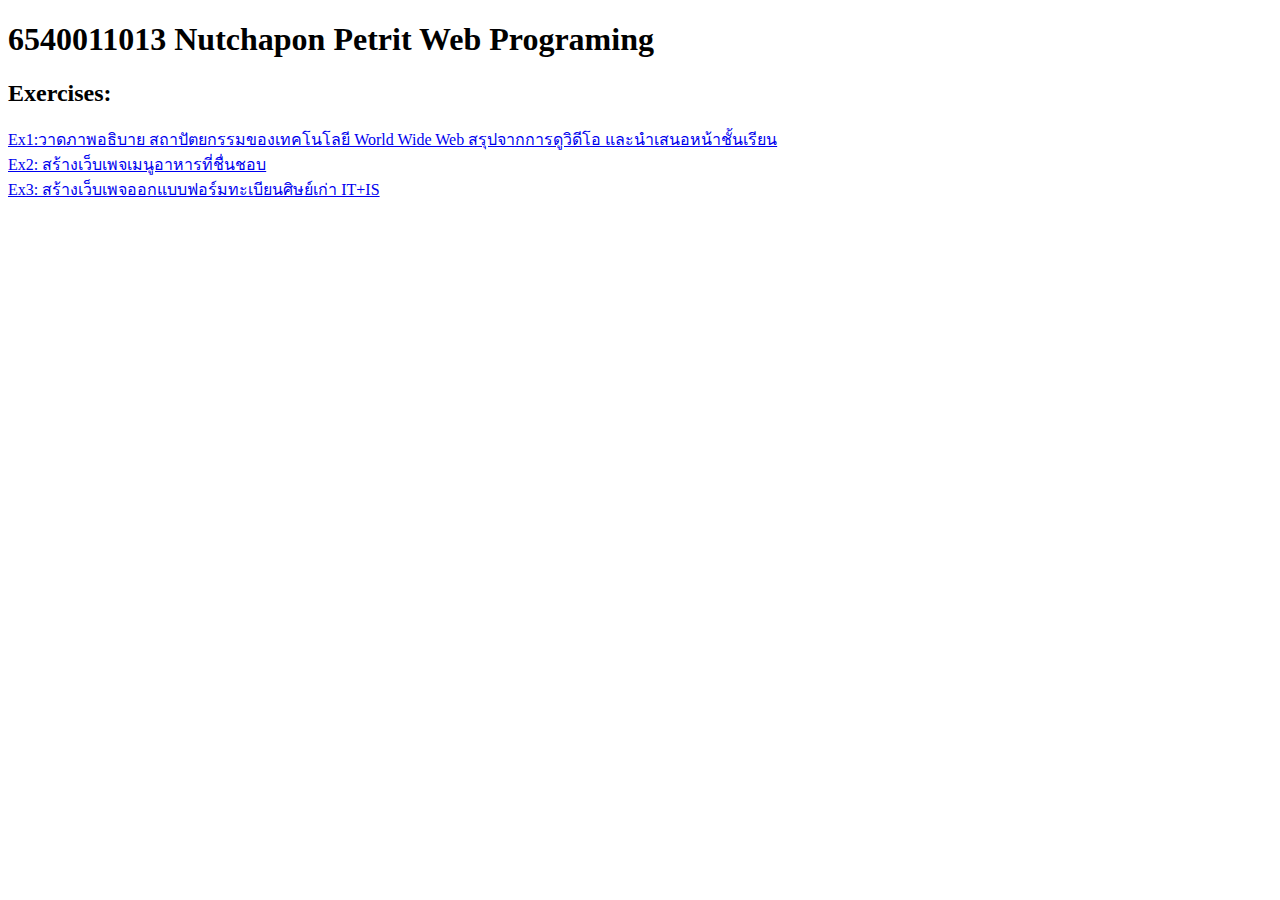
==== index.html @ 9fd688fc "Uplond" ====
<!DOCTYPE html>
<html lang="en">
<head>
    <meta charset="UTF-8">
    <meta name="viewport" content="width=device-width, initial-scale=1.0">
    <title>Document</title>
</head>
<body>
    <h1>6540011013 Nutchapon Petrit Web Programing</h1>
    <h2>Exercises:</h2>
    <li><a href="https://www.canva.com/design/DAF00Nc8zzk/WJK4zJXhDGCSjMY0PUBh7A/edit?utm_content=DAF00Nc8zzk&utm_campaign=designshare&utm_medium=link2&utm_source=sharebutton">Ex1:วาดภาพอธิบาย สถาปัตยกรรมของเทคโนโลยี World Wide Web สรุปจากการดูวิดีโอ และนำเสนอหน้าชั้นเรียน</a></li>
    <li><a href="food.html">Ex2: สร้างเว็บเพจเมนูอาหารที่ชื่นชอบ</a></li>
    <li><a href="ex_011_013.html">Ex3: สร้างเว็บเพจออกแบบฟอร์มทะเบียนศิษย์เก่า IT+IS</a></li>

</body>
</html>
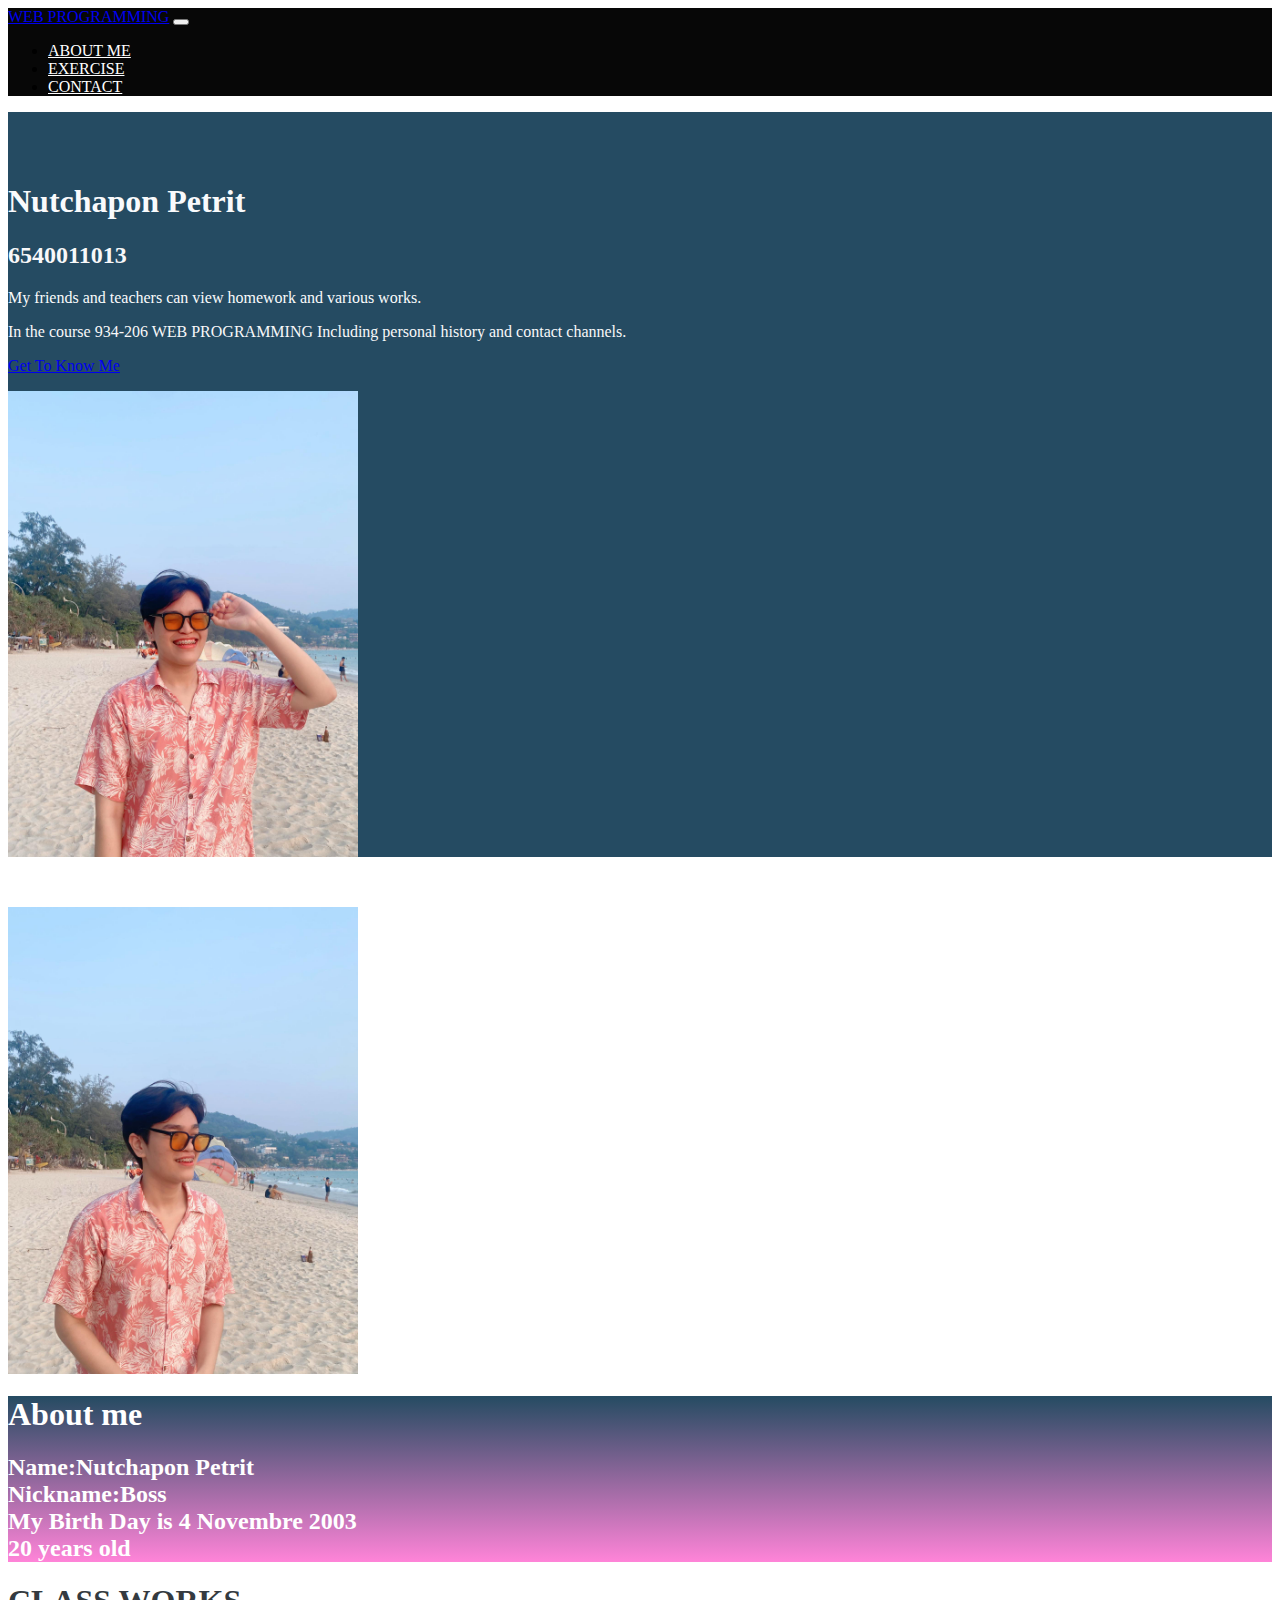
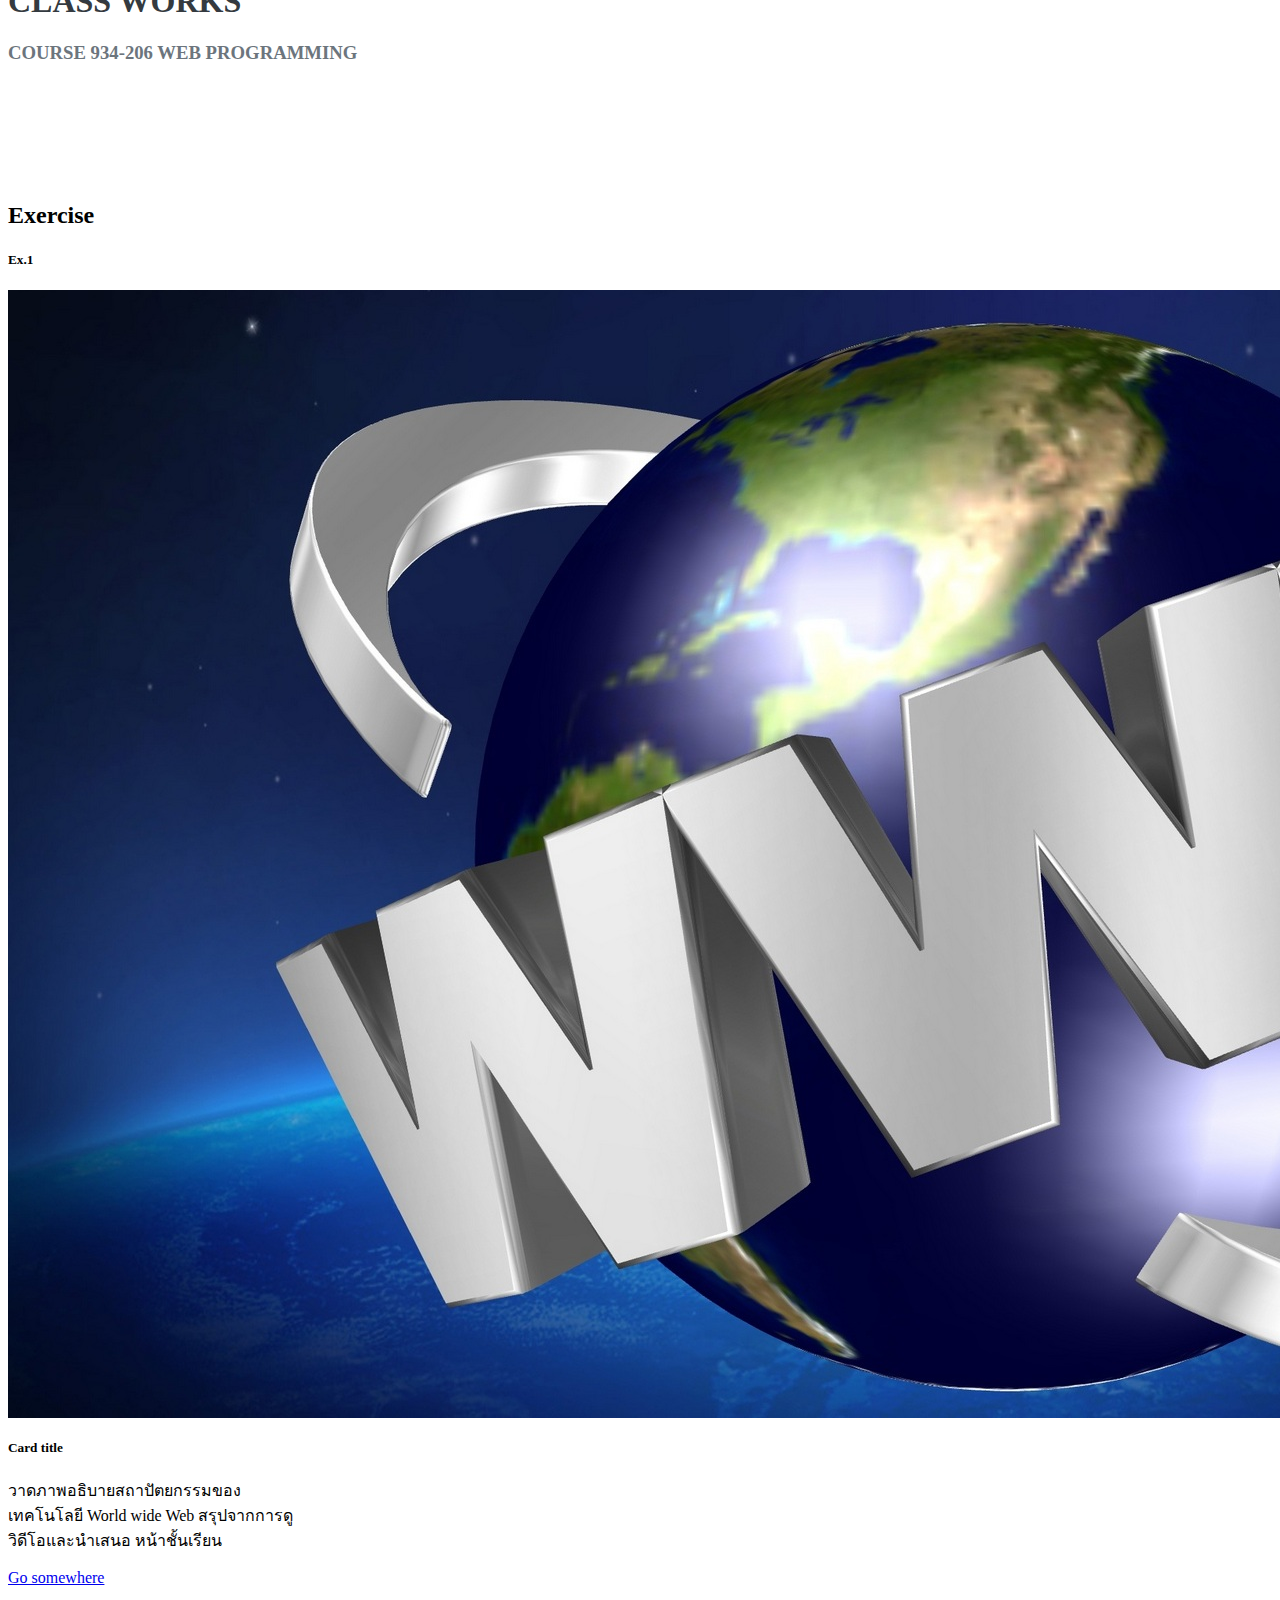
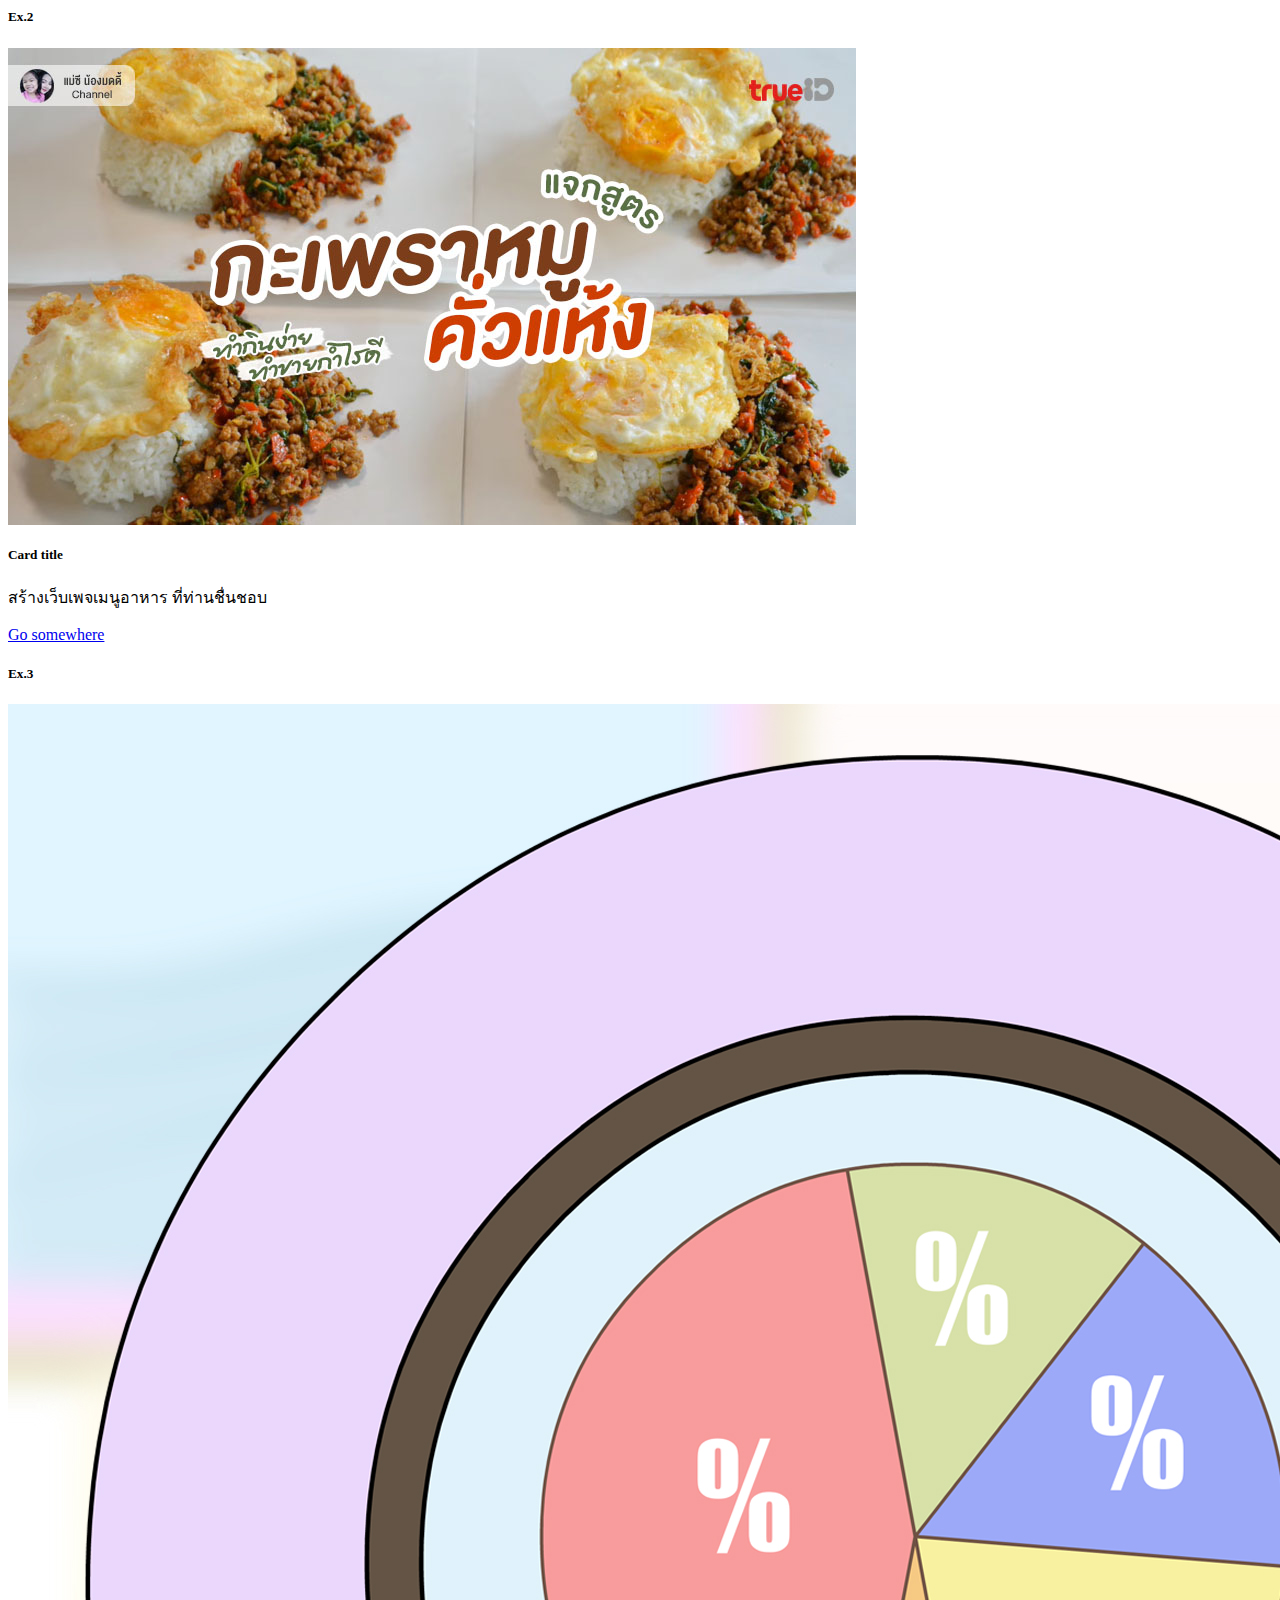
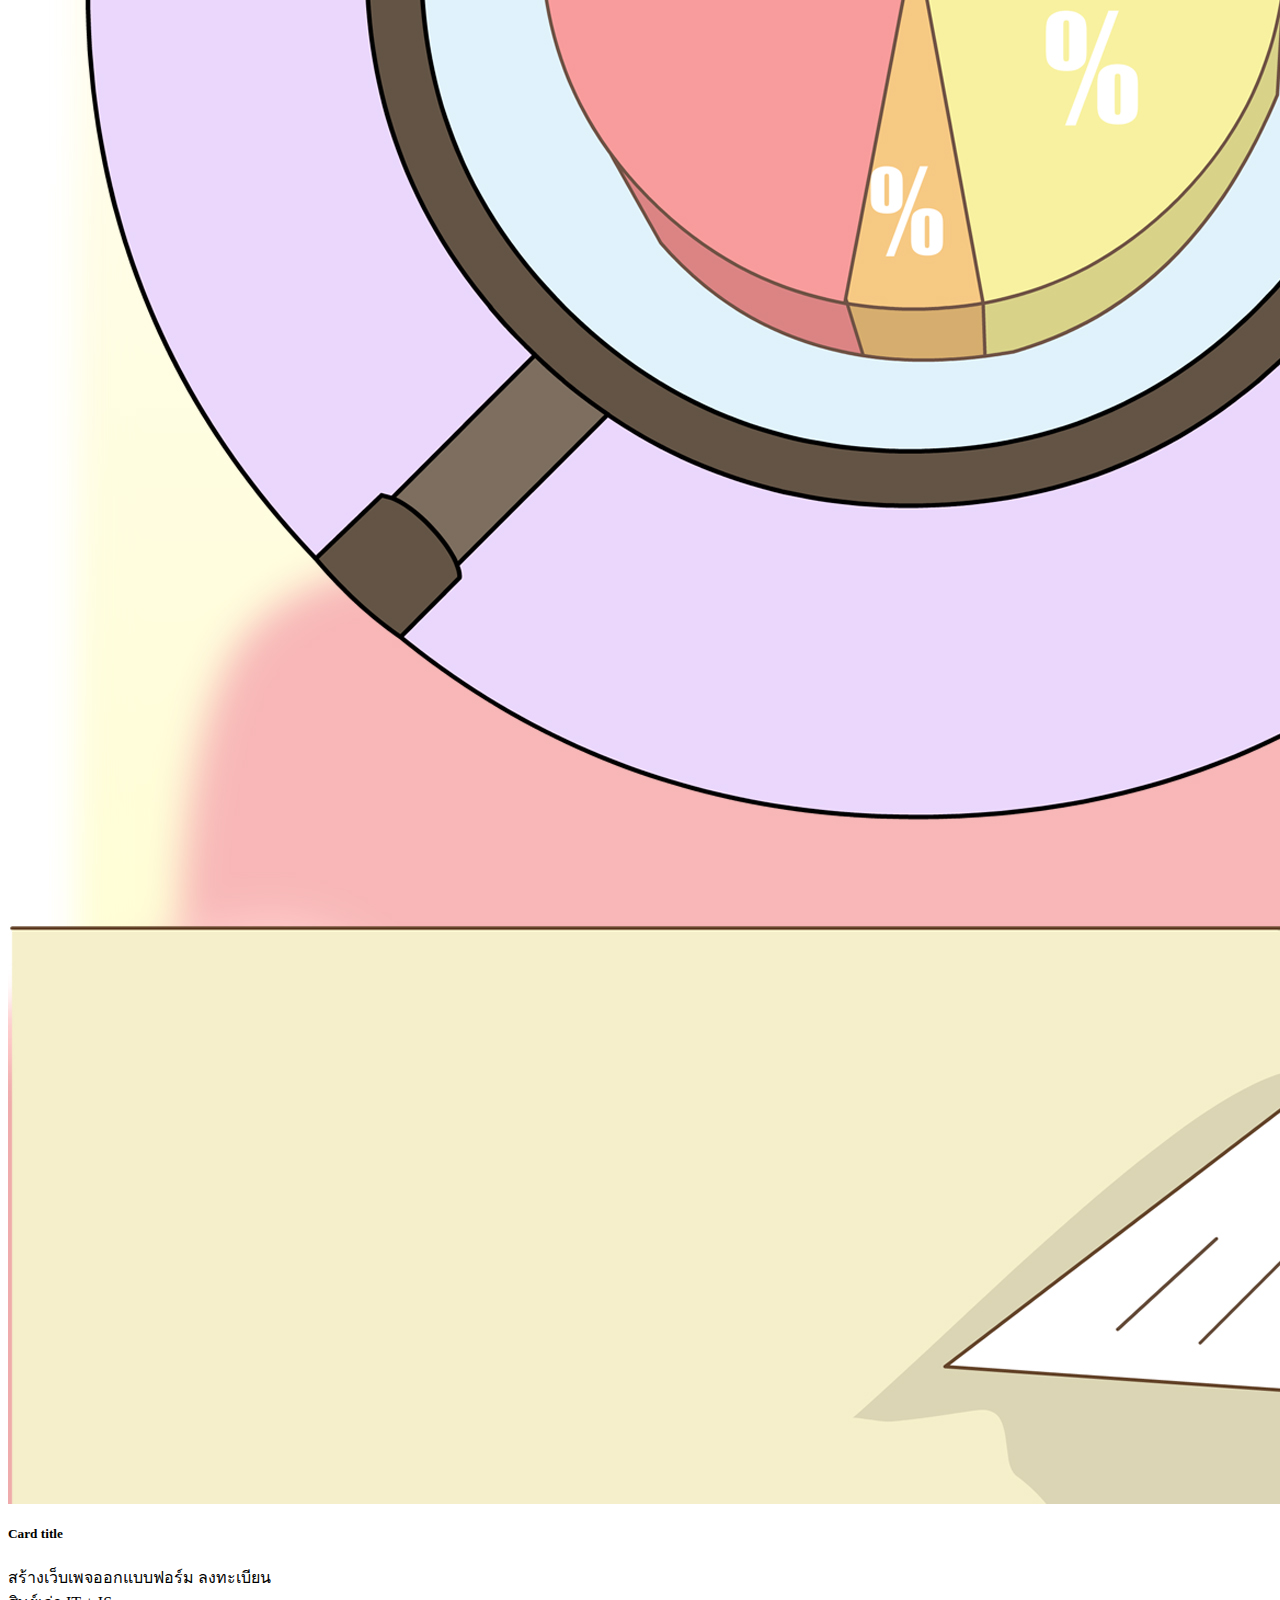
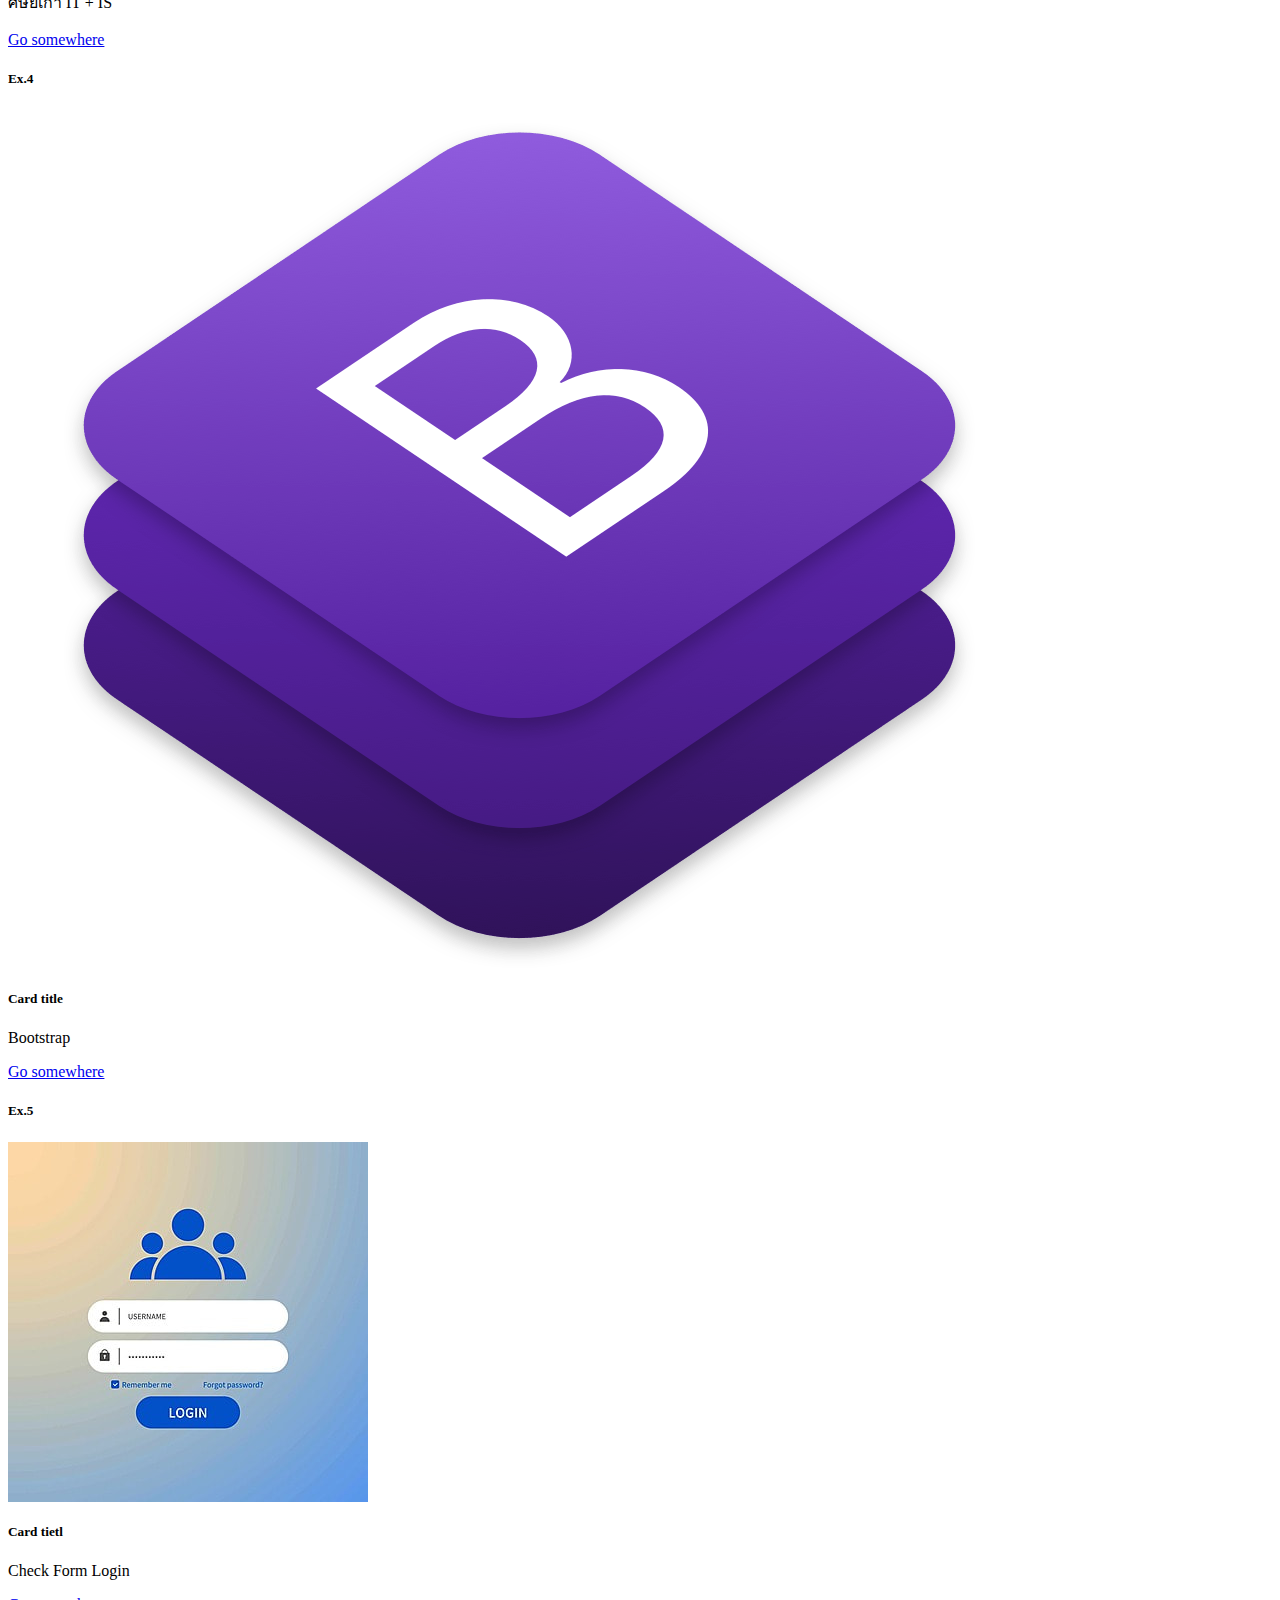
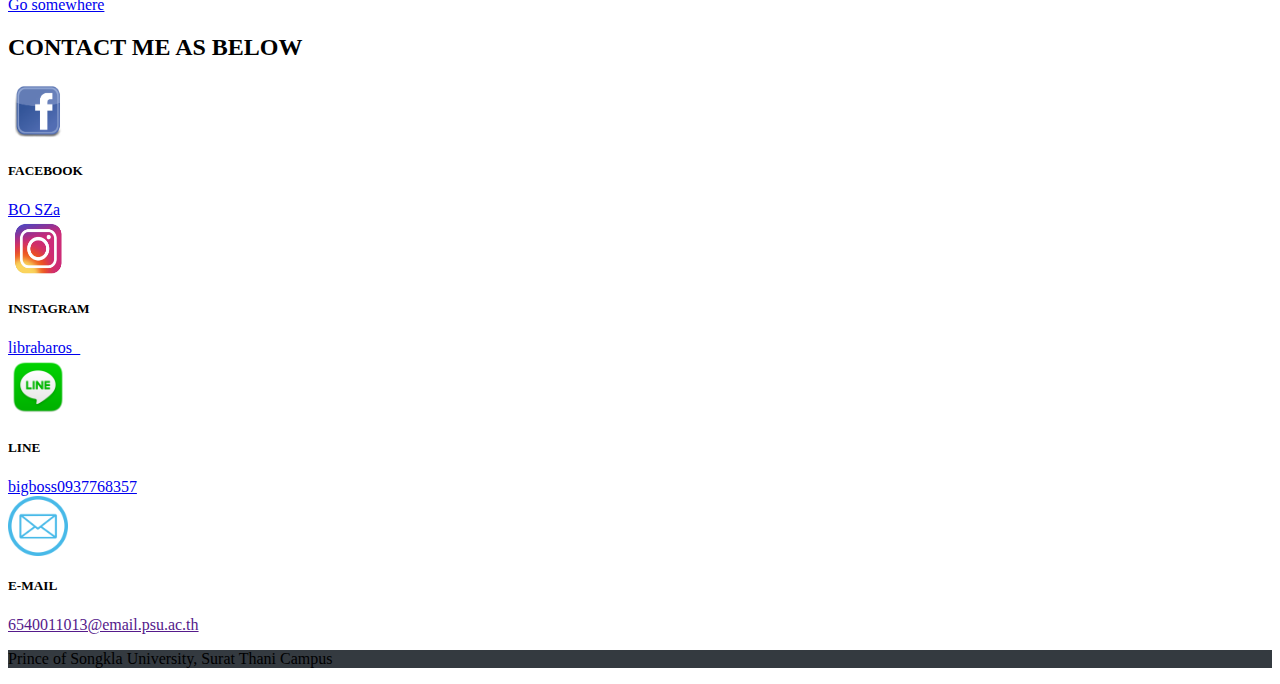
==== commit 39855dff: "up" ====
--- a/index.html
+++ b/index.html
@@ -1,16 +1,216 @@
-<!DOCTYPE html>
 <html lang="en">
 <head>
-    <meta charset="UTF-8">
-    <meta name="viewport" content="width=device-width, initial-scale=1.0">
-    <title>Document</title>
+  <meta charset="UTF-8">
+  <meta name="viewport" content="width=device-width, initial-scale=1.0">
+  <title>013_Nutchapon_WebProgramming</title>
+  <link href="https://cdn.jsdelivr.net/npm/bootstrap@5.3.2/dist/css/bootstrap.min.css" rel="stylesheet"
+    integrity="sha384-T3c6CoIi6uLrA9TneNEoa7RxnatzjcDSCmG1MXxSR1GAsXEV/Dwwykc2MPK8M2HN" crossorigin="anonymous">
+
+  <script src="https://cdn.jsdelivr.net/npm/bootstrap@5.3.2/dist/js/bootstrap.bundle.min.js"
+    integrity="sha384-C6RzsynM9kWDrMNeT87bh95OGNyZPhcTNXj1NW7RuBCsyN/o0jlpcV8Qyq46cDfL"
+    crossorigin="anonymous"></script>
+  <link rel="stylesheet" href="Style.css">
 </head>
+
 <body>
-    <h1>6540011013 Nutchapon Petrit Web Programing</h1>
-    <h2>Exercises:</h2>
-    <li><a href="https://www.canva.com/design/DAF00Nc8zzk/WJK4zJXhDGCSjMY0PUBh7A/edit?utm_content=DAF00Nc8zzk&utm_campaign=designshare&utm_medium=link2&utm_source=sharebutton">Ex1:วาดภาพอธิบาย สถาปัตยกรรมของเทคโนโลยี World Wide Web สรุปจากการดูวิดีโอ และนำเสนอหน้าชั้นเรียน</a></li>
-    <li><a href="food.html">Ex2: สร้างเว็บเพจเมนูอาหารที่ชื่นชอบ</a></li>
-    <li><a href="ex_011_013.html">Ex3: สร้างเว็บเพจออกแบบฟอร์มทะเบียนศิษย์เก่า IT+IS</a></li>
-
+
+  <nav class="navbar navbar-expand-lg position-fixed" style="width: 100%;">
+    <div class="container-fluid ">
+      <a class="nav-link text-white" href="#">WEB PROGRAMMING</a>
+      <button class="navbar-toggler ms-auto" type="button" data-bs-toggle="collapse"
+        data-bs-target="#navbarSupportedContent" aria-controls="navbarSupportedContent" aria-expanded="false"
+        aria-label="Toggle navigation">
+        <span class="navbar-toggler-icon"></span>
+      </button>
+      <div class="collapse navbar-collapse" id="navbarSupportedContent">
+        <ul class="navbar-nav ms-auto mb-2">
+          <li class="nav-item">
+            <a class="nav-link " aria-current="page" href="#About"><span class="hover">ABOUT ME</span></a>
+          </li>
+          <li class="nav-item">
+            <a class="nav-link " aria-current="page" href="#Exe"><span class="hover">EXERCISE</span></a>
+          </li>
+          <li class="nav-item">
+            <a class="nav-link " aria-current="page" href="#Contact"><span class="hover">CONTACT</span></a>
+          </li>
+        </ul>
+      </div>
+    </div>
+  </nav>
+
+  <div class="background">
+
+    <div class="container">
+      <div class="row ">
+        <div class="col-8 d-flex flex-column justify-content-center">
+          <h1 class="name">Nutchapon Petrit</h1>
+          <h2 class="number">6540011013</h2>
+          <p class="content">
+            My friends and teachers can view homework and various works.
+          </p>
+          <p class="content1" id="About">
+            In the course 934-206 WEB PROGRAMMING
+            Including personal history and contact channels.
+          </p>
+          <p class="content1" id="About">
+           <a href="#About" class="btn btn-light" style="width: 150px;">Get To Know Me</a>
+        </div>
+        <div class="col-4">
+          <img id="myImage" class="me mb-5 pt-5" src="image1/Me2.jpg" alt="me" width="350">
+        </div>
+      </div>
+
+
+    </div>
+  </div>
+
+  <div class="container-fluid" id="About">
+    <div class="container">
+      <div class="row pt-5">
+        <div class="col-md-6 pe-6 text-center d-flex justify-content-center align-contents-center">
+          <img src="image1/Me1.jpg " width="350px" alt="profile picture ">
+        </div>
+        <div class="col-md-6 pt-5 mt-1 ps-5 bg-pink-gradient rounded d-flex flex-column justify-content-center">
+          <h1>About me</h1>
+          <h2>Name:Nutchapon Petrit<br>
+            Nickname:Boss<br>
+            My Birth Day is 4 Novembre 2003 <br>
+            20 years old <br>
+          </h2>
+        </div>
+      </div>
+    </div>
+  </div>
+
+  <div class="bg-dark mt-5 py-4 text-center" id="wo">
+    <h1 class="ab text-white">CLASS WORKS</h1>
+    <h3 class="psp1 text-white">COURSE 934-206 WEB PROGRAMMING
+    </h3>
+  </div>
+  
+  <div class="container-fluid" id="Exe">
+    <div class="container">
+      <div class="container-fluid">
+        <div class="container">
+          <h2 class="text-center py-2  rounded ">Exercise</h2>
+          <div class="row align-contents-center">
+
+            <div class="col-12 col-md-4 mt-5 d-flex justify-content-center ">
+              <div class="card card-hover position-static" style="width: 18rem;">
+                <h5 class="card-title text-center fs-2">Ex.1</h5>
+                <img src="image1/world-wide-web-internet.jpg" class="card-img-top" alt="...">
+                <div class="card-body">
+                  <h5 class="card-title">Card title</h5>
+                  <p class="card-text">วาดภาพอธิบายสถาปัตยกรรมของ เทคโนโลยี World wide Web สรุปจากการดูวิดีโอและนำเสนอ หน้าชั้นเรียน</p>
+                  <a href="https://www.canva.com/design/DAF00Nc8zzk/WJK4zJXhDGCSjMY0PUBh7A/edit?utm_content=DAF00Nc8zzk&utm_campaign=designshare&utm_medium=link2&utm_source=sharebutton" class="btn btn-primary">Go somewhere</a>
+                </div>
+              </div>
+            </div>
+
+
+            <div class="col-12 col-md-4 mt-5 d-flex justify-content-center ">
+              <div class="card card-hover position-static" style="width: 18rem;">
+                <h5 class="card-title text-center fs-2">Ex.2</h5>
+                <img src="image1/ผัดกะเพรา.jpg" class="card-img-top" alt="...">
+                <div class="card-body">
+                  <h5 class="card-title">Card title</h5>
+                  <p class="card-text">สร้างเว็บเพจเมนูอาหาร ที่ท่านชื่นชอบ</p>
+                  <a href="food.html" class="btn btn-primary">Go somewhere</a>
+                </div>
+              </div>
+            </div>
+
+
+            <div class="col-12 col-md-4 mt-5 d-flex justify-content-center ">
+              <div class="card card-hover position-static" style="width: 18rem;">
+                <h5 class="card-title text-center fs-2">Ex.3</h5>
+                <img src="image1/Form.jpg" class="card-img-top" alt="...">
+                <div class="card-body">
+                  <h5 class="card-title">Card title</h5>
+                  <p class="card-text">สร้างเว็บเพจออกแบบฟอร์ม ลงทะเบียนศิษย์เก่า IT + IS</p>
+                  <a href="ex_011_013.html" class="btn btn-primary">Go somewhere</a>
+                </div>
+              </div>
+            </div>
+
+            <div class="col-12 col-md-4 mt-5 d-flex justify-content-center ">
+              <div class="card card-hover position-static" style="width: 18rem;">
+                <h5 class="card-title text-center fs-2">Ex.4</h5>
+                <img src="image1/bootstrap.png" class="card-img-top" alt="...">
+                <div class="card-body">
+                  <h5 class="card-title">Card title</h5>
+                  <p class="card-text">Bootstrap</p>
+                  <a href="bootstrap.html" class="btn btn-primary">Go somewhere</a>
+                </div>
+              </div>
+            </div>
+
+
+            <div class="col-12 col-md-4 mt-5 d-flex justify-content-center ">
+              <div class="card card-hover position-static" style="width: 18rem;">
+                <h5 class="card-title text-center fs-2">Ex.5</h5>
+                <img src="image1/login.jpg" class="card-img-top" alt="...">
+                <div class="card-body">
+                  <h5 class="card-title">Card tietl</h5>
+                  <p class="card-text">Check Form Login</p>
+                  <a href="login.html" class="btn btn-primary">Go somewhere</a>
+                </div>
+              </div>
+            </div>
+
+          </div>
+        </div>
+      </div>
+    </div>
+  </div>
+
+  <div class="container-fluid bg-dark text-center mt-5 py-4" id="Contact">
+    <h2 class="text-white">CONTACT ME AS BELOW</h2>
+  </div>
+
+
+  <div class="bg-dark">
+    <div class="container-fluid">
+      <div class="row portfolio mt-0 ms-0 me-0 headerVSpace text-center pb-3">
+        <div class="col-sm-6 col-md-3 ">
+          <a href="https://www.facebook.com/profile.php?id=100011246568518&mibextid=ibOpuV"> <img class="img2"
+              src="image1/facebook.png" alt="">
+          </a>
+          <h5 class="text-white">FACEBOOK</h5>
+          <a class="text-white" href="https://www.facebook.com/profile.php?id=100011246568518&mibextid=ibOpuV">BO SZa</a>
+        </div>
+        <div class="col-sm-6 col-md-3">
+          <a href="https://www.instagram.com/librabaros_/?igsh=MXEydXg3eWcwam05Yw%3D%3D&utm_source=qr&fbclid=IwAR0E-jIQz4bOhVHo-H-wMwrWzD0Rbl-3bzu0Lha--HJI-erHBaBHUi2O63M"> <img class="img2" src="image1/ig.png" alt="">
+          </a>
+          <h5 class="text-white">INSTAGRAM</h5>
+          <a class="text-white" href="https://www.instagram.com/librabaros_/?igsh=MXEydXg3eWcwam05Yw%3D%3D&utm_source=qr&fbclid=IwAR0E-jIQz4bOhVHo-H-wMwrWzD0Rbl-3bzu0Lha--HJI-erHBaBHUi2O63M">librabaros_</a>
+        </div>
+        <div class="col-sm-6 col-md-3">
+          <a href="https://line.me/ti/p/4bU-aq8Vz2?fbclid=IwAR2BFtXqxVcrYPnmx-iUfCNfe34miz0dTM1g1SKpzhk0PWTpAMNsdLRyCeI"> <img class="img2" src="image1/line.png" alt="">
+          </a>
+          <h5 class="text-white">LINE</h5>
+          <a class="text-white" href="https://line.me/ti/p/4bU-aq8Vz2?fbclid=IwAR2BFtXqxVcrYPnmx-iUfCNfe34miz0dTM1g1SKpzhk0PWTpAMNsdLRyCeI">bigboss0937768357</a>
+        </div>
+        <div class="col-sm-6 col-md-3">
+          <a href=""> <img class="img2" src="image1/email.png" alt="">
+          </a>
+          <h5 class="text-white">E-MAIL</h5>
+          <a class="text-white" href="">6540011013@email.psu.ac.th</a>
+        </div>
+      </div>
+    </div>
+  </div>
+
+  <div class="psu2 bg-dark ">
+    <div class="container-fluid">
+      <div class="row portfolio mt-0 ms-0 me-0 headerVSpace">
+        <div class="col">
+          <p class="fs-4 text-center text-white my-3">Prince of Songkla University, Surat Thani Campus </p>
+        </div>
+      </div>
+    </div>
+  </div>
+  </div>
 </body>
+
 </html>--- a/Style.css
+++ b/Style.css
@@ -0,0 +1,99 @@
+/* Navbar */
+.background{
+  background-color: #254B62;
+}
+.navbar {
+  background-color: #070707; /* เปลี่ยนสีพื้นหลังของ Navbar */
+}
+
+.navbar-brand {
+  color: #ffffff; /* เปลี่ยนสีข้อความของ Navbar Brand */
+}
+
+.navbar-nav .nav-link {
+  color: #ffffff; /* เปลี่ยนสีข้อความของ Navbar Link */
+}
+
+.navbar-nav .nav-link:hover {
+  color: #f8f9fa; /* เปลี่ยนสีข้อความของ Navbar Link เมื่อ Hover */
+}
+
+/* Sections */
+.container {
+  padding-top: 50px; /* เพิ่มระยะห่างด้านบนของ Container */
+}
+
+.name {
+  color: #f9fafc; /* เปลี่ยนสีข้อความชื่อ */
+}
+
+.number {
+  color: #f8f8f9; /* เปลี่ยนสีข้อความหมายเลข */
+}
+
+.content {
+  color: #fafbfc; /* เปลี่ยนสีข้อความเนื้อหา */
+}
+.content1{
+  color: #f8f8f9;
+}
+
+/* About Me */
+.bg-pink-gradient {
+  background: linear-gradient(to Top, #ff84d8, #254B62); /* เปลี่ยนสีพื้นหลังของเซ็คชัน "About Me" */
+  color: white;
+}
+/* Works */
+.psp {
+  color: #343a40; /* เปลี่ยนสีข้อความเนื้อหา "Works" */
+}
+
+.psp1 {
+  color: #6c757d; /* เปลี่ยนสีข้อความเนื้อหา "Works" */
+}
+
+/* Contact */
+.ab {
+  color: #343a40; /* เปลี่ยนสีข้อความหัวเรื่อง "Contact" */
+}
+
+.psp {
+  color: #343a40; /* เปลี่ยนสีข้อความเนื้อหา "Contact" */
+}
+
+/* Footer */
+.psu2 {
+  background-color: #343a40; /* เปลี่ยนสีพื้นหลังของ Footer */
+}
+
+.psu {
+  color: #ffffff; /* เปลี่ยนสีข้อความ "Prince of Songkla University" */
+}
+
+/* Social Media Icons */
+.img2 {
+  width: 60px; /* ปรับขนาดไอคอนโซเชียลมีเดีย */
+  height: 60px; /* ปรับขนาดไอคอนโซเชียลมีเดีย */
+}
+
+.hd {
+  color: #343a40; /* เปลี่ยนสีข้อความหัวเรื่อง "Social Media" */
+}
+
+.aa {
+  color: #343a40; /* เปลี่ยนสีข้อความลิงก์ "Social Media" */
+}
+
+.aa:hover {
+  color: #ff79cd; /* เปลี่ยนสีข้อความลิงก์ "Social Media" เมื่อ Hover */
+}
+
+.nav-link:hover{
+  color: #ff79cd !important;
+}
+
+.card-hover:hover{
+  background-color: rgb(234, 99, 162);
+}
+
+  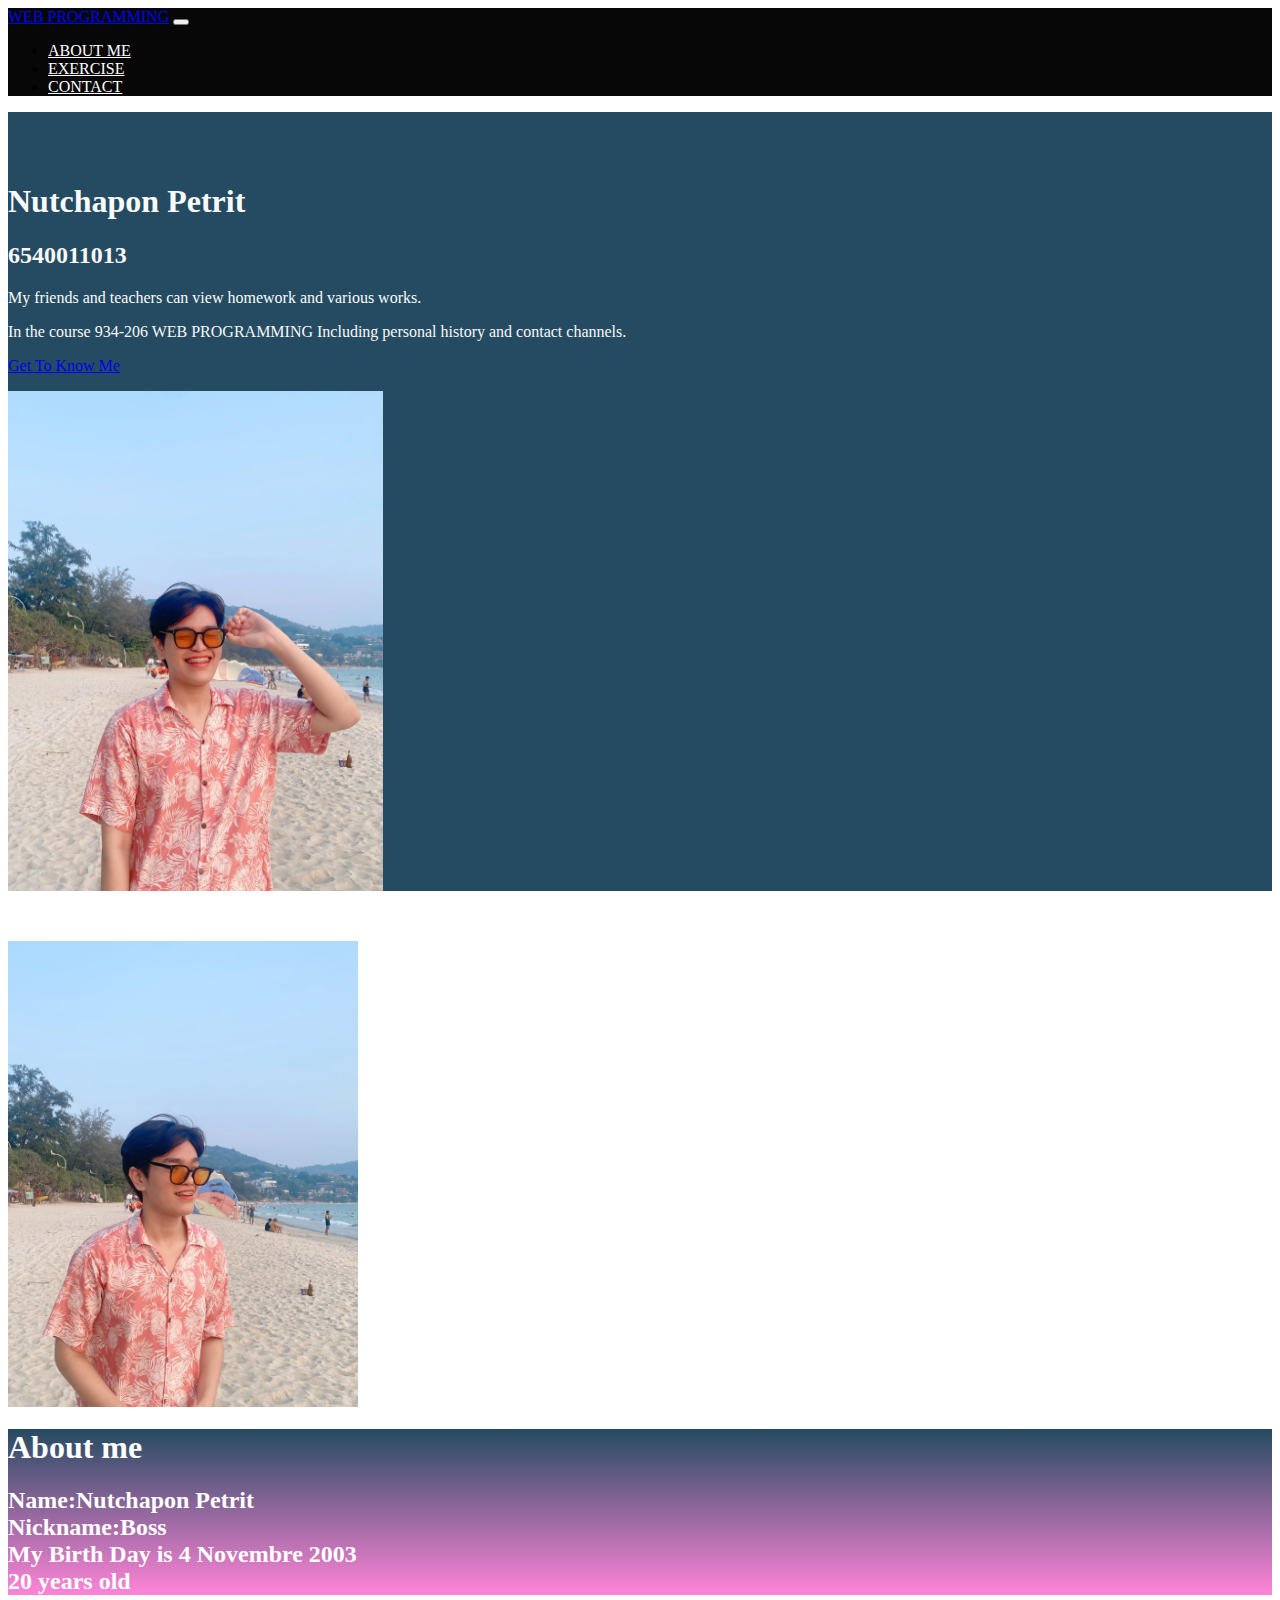
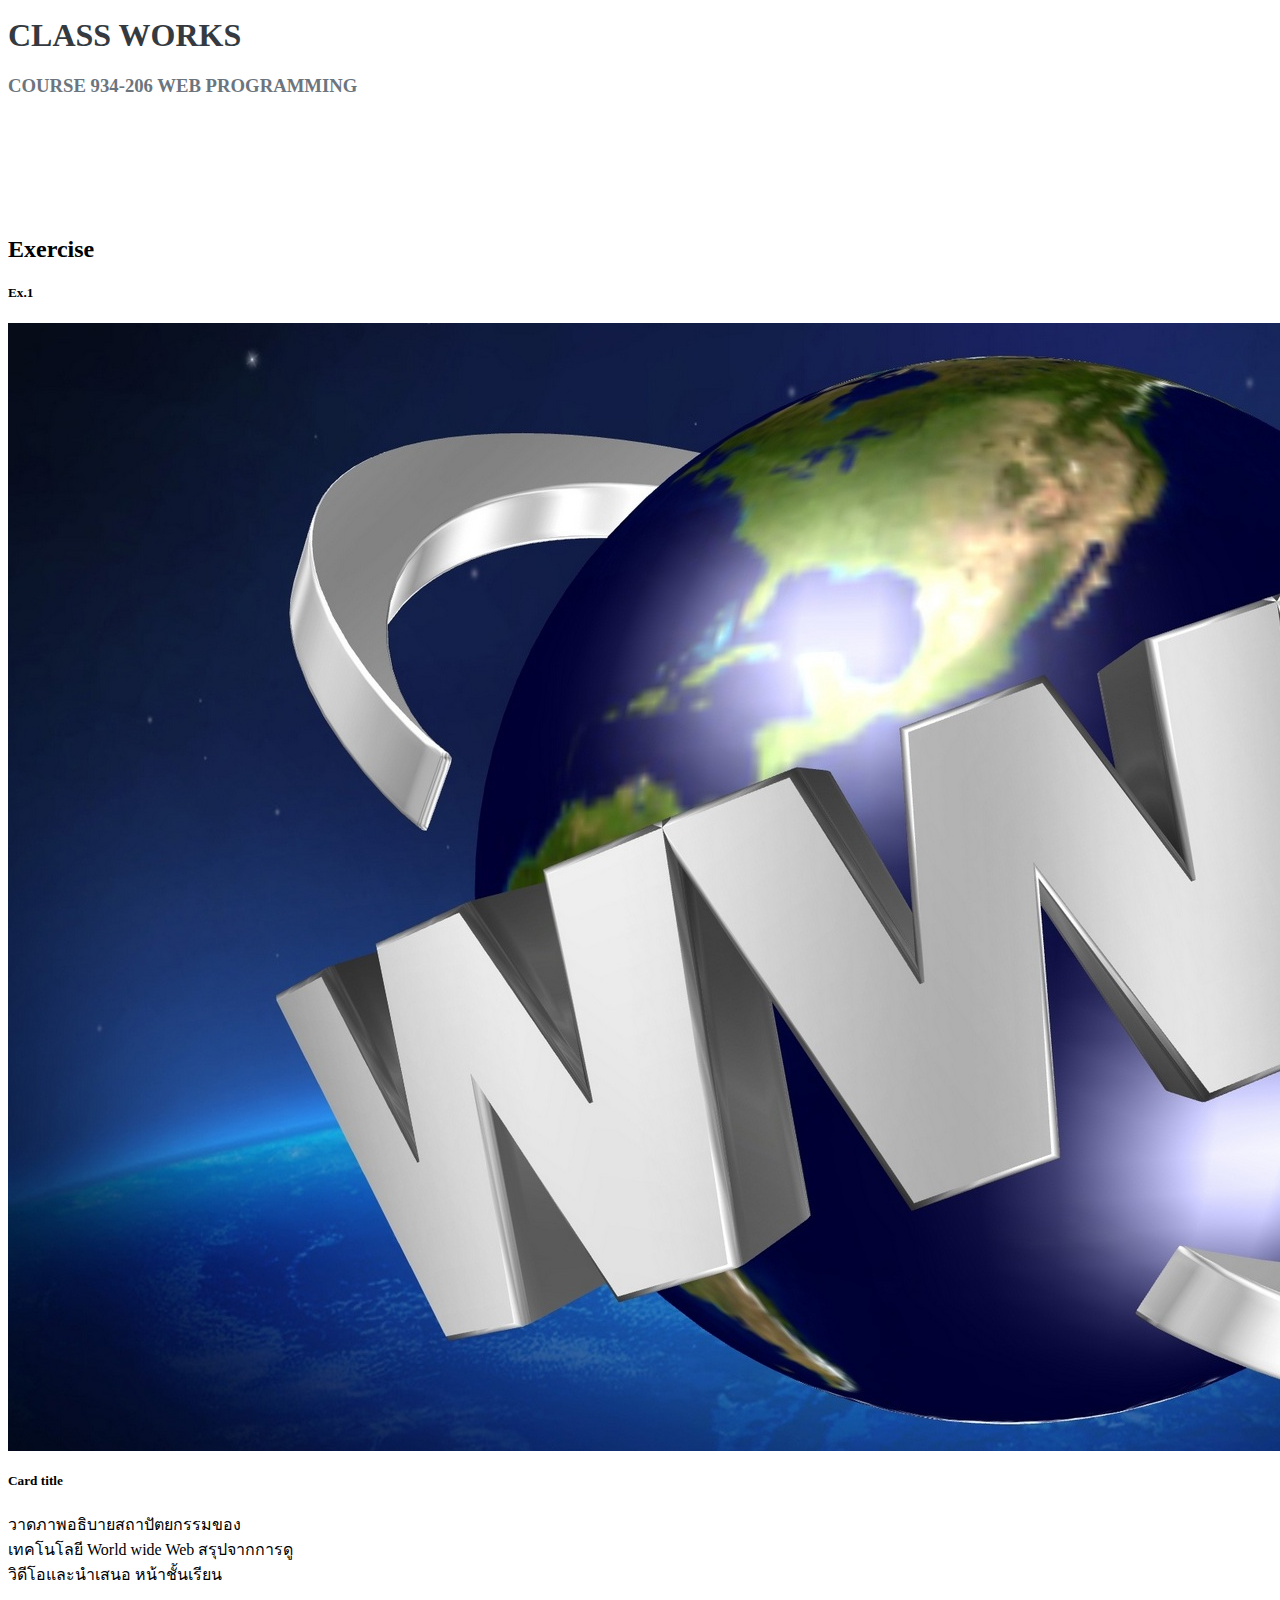
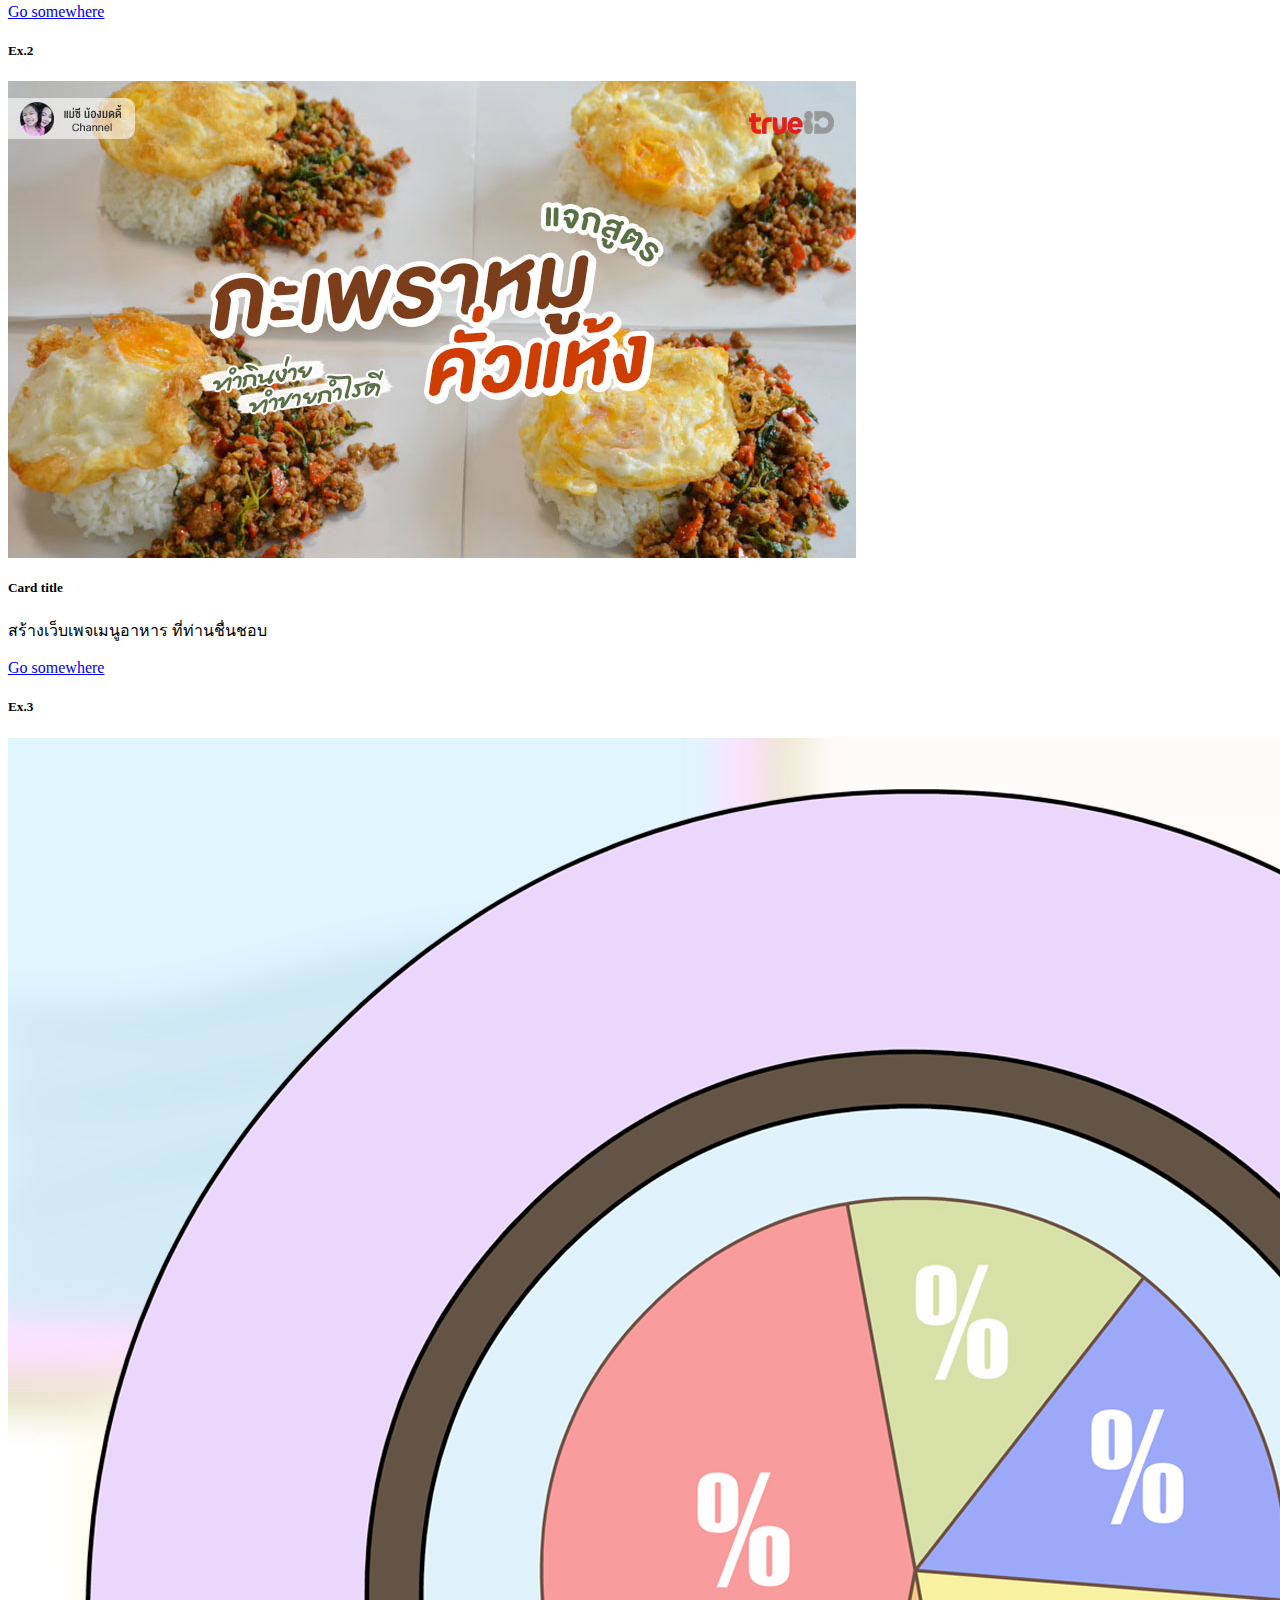
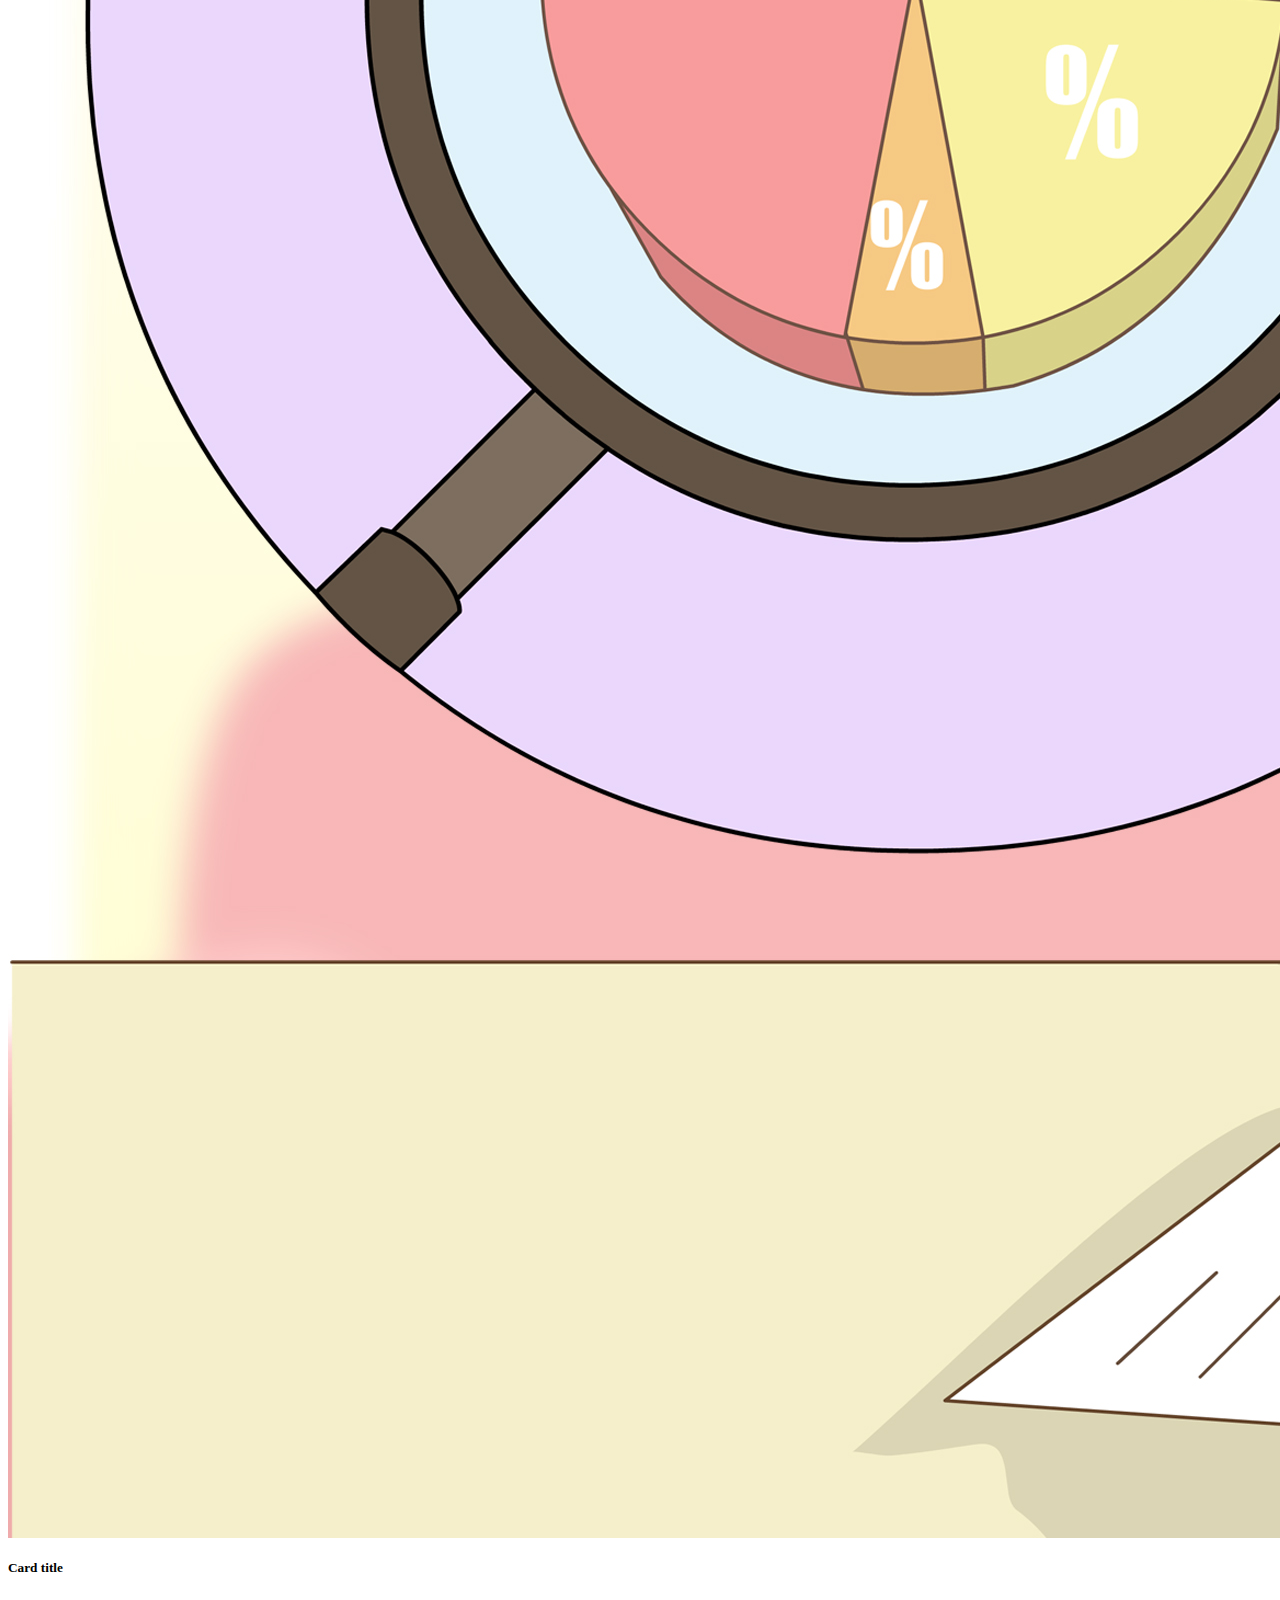
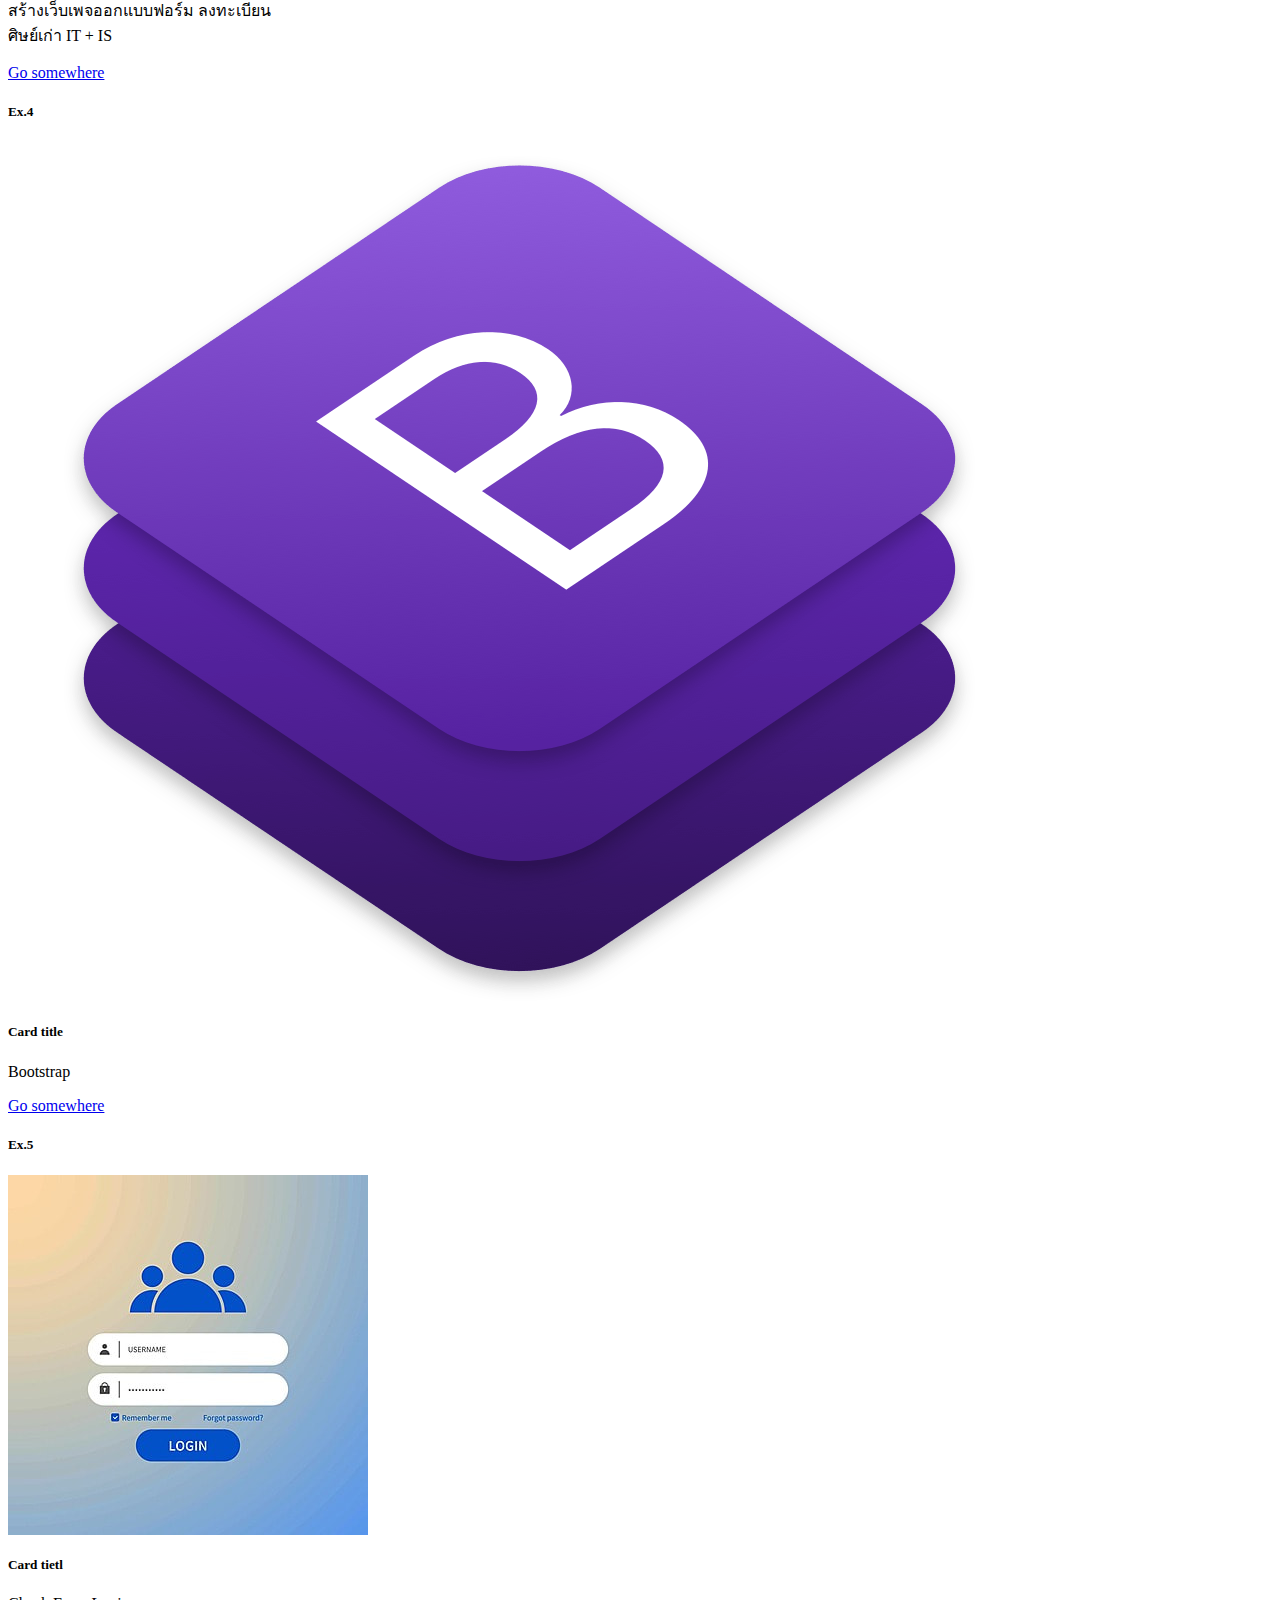
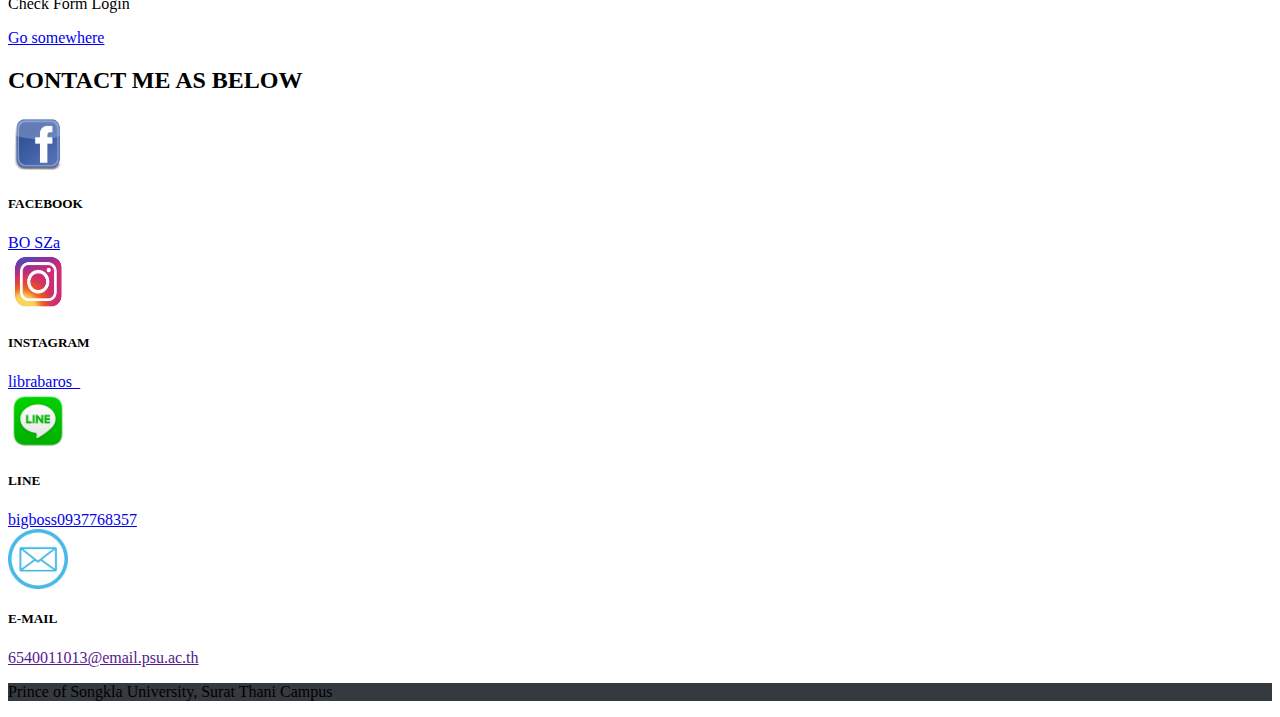
==== commit bcf4c0b9: "up" ====
--- a/index.html
+++ b/index.html
@@ -10,6 +10,23 @@
     integrity="sha384-C6RzsynM9kWDrMNeT87bh95OGNyZPhcTNXj1NW7RuBCsyN/o0jlpcV8Qyq46cDfL"
     crossorigin="anonymous"></script>
   <link rel="stylesheet" href="Style.css">
+  <style>
+    @media (max-width: 576px) {
+  .pboss{
+    height: auto;
+  }
+  }
+  @media (max-width: 1400px) {
+  .pboss{
+    height: 500px;
+  }
+  }
+  @media (max-width: 1189px) {
+  .pboss{
+    height: auto;
+  }
+  }
+  </style>
 </head>
 
 <body>
@@ -56,7 +73,7 @@
            <a href="#About" class="btn btn-light" style="width: 150px;">Get To Know Me</a>
         </div>
         <div class="col-4">
-          <img id="myImage" class="me mb-5 pt-5" src="image1/Me2.jpg" alt="me" width="350">
+          <img id="myImage" class="pboss img-fluid my-4 py-4" src="image1/Me2.jpg" alt="me">
         </div>
       </div>
 
--- a/Style.css
+++ b/Style.css
@@ -95,5 +95,20 @@
 .card-hover:hover{
   background-color: rgb(234, 99, 162);
 }
+@media (max-width: 576px) {
+  .pboss{
+    height: auto;
+  }
+  }
+  @media (max-width: 1400px) {
+  .pboss{
+    height: 500px;
+  }
+  }
+  @media (max-width: 1189px) {
+  .pboss{
+    height: auto;
+  }
+  }
 
   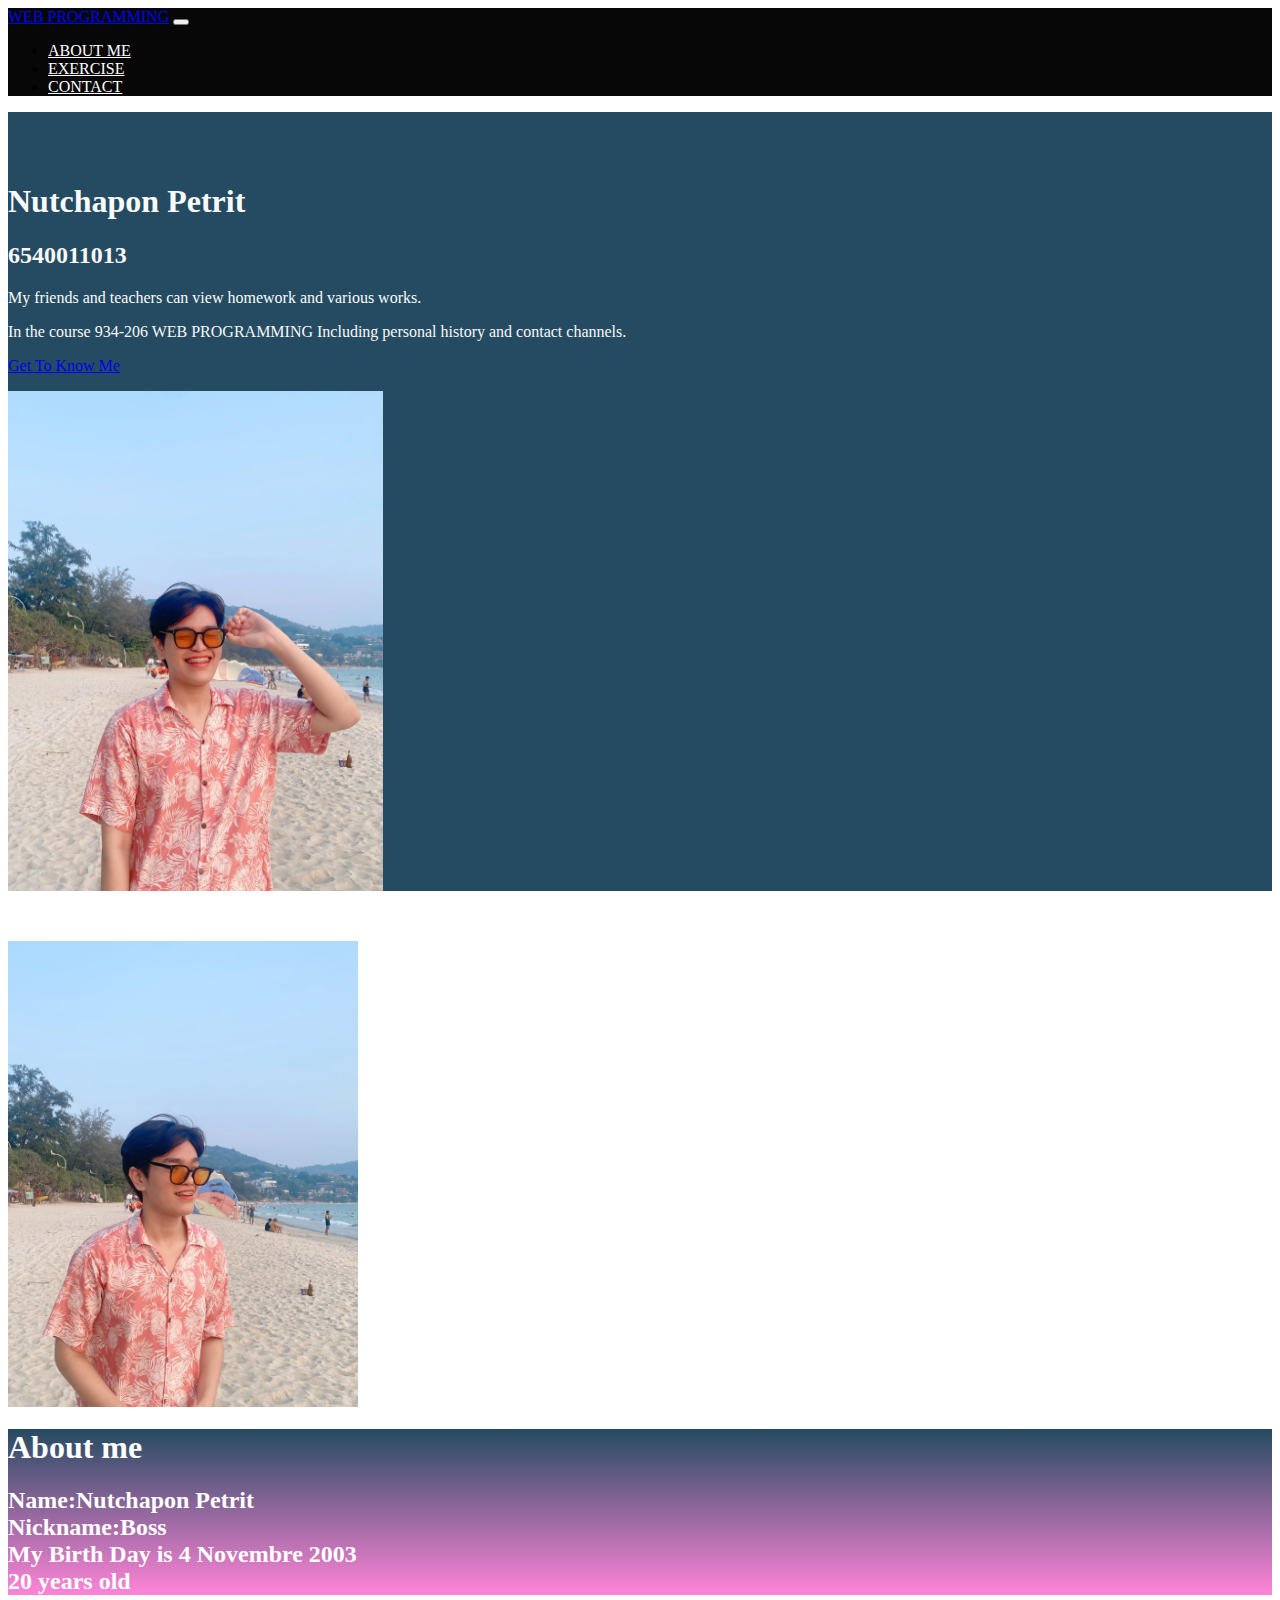
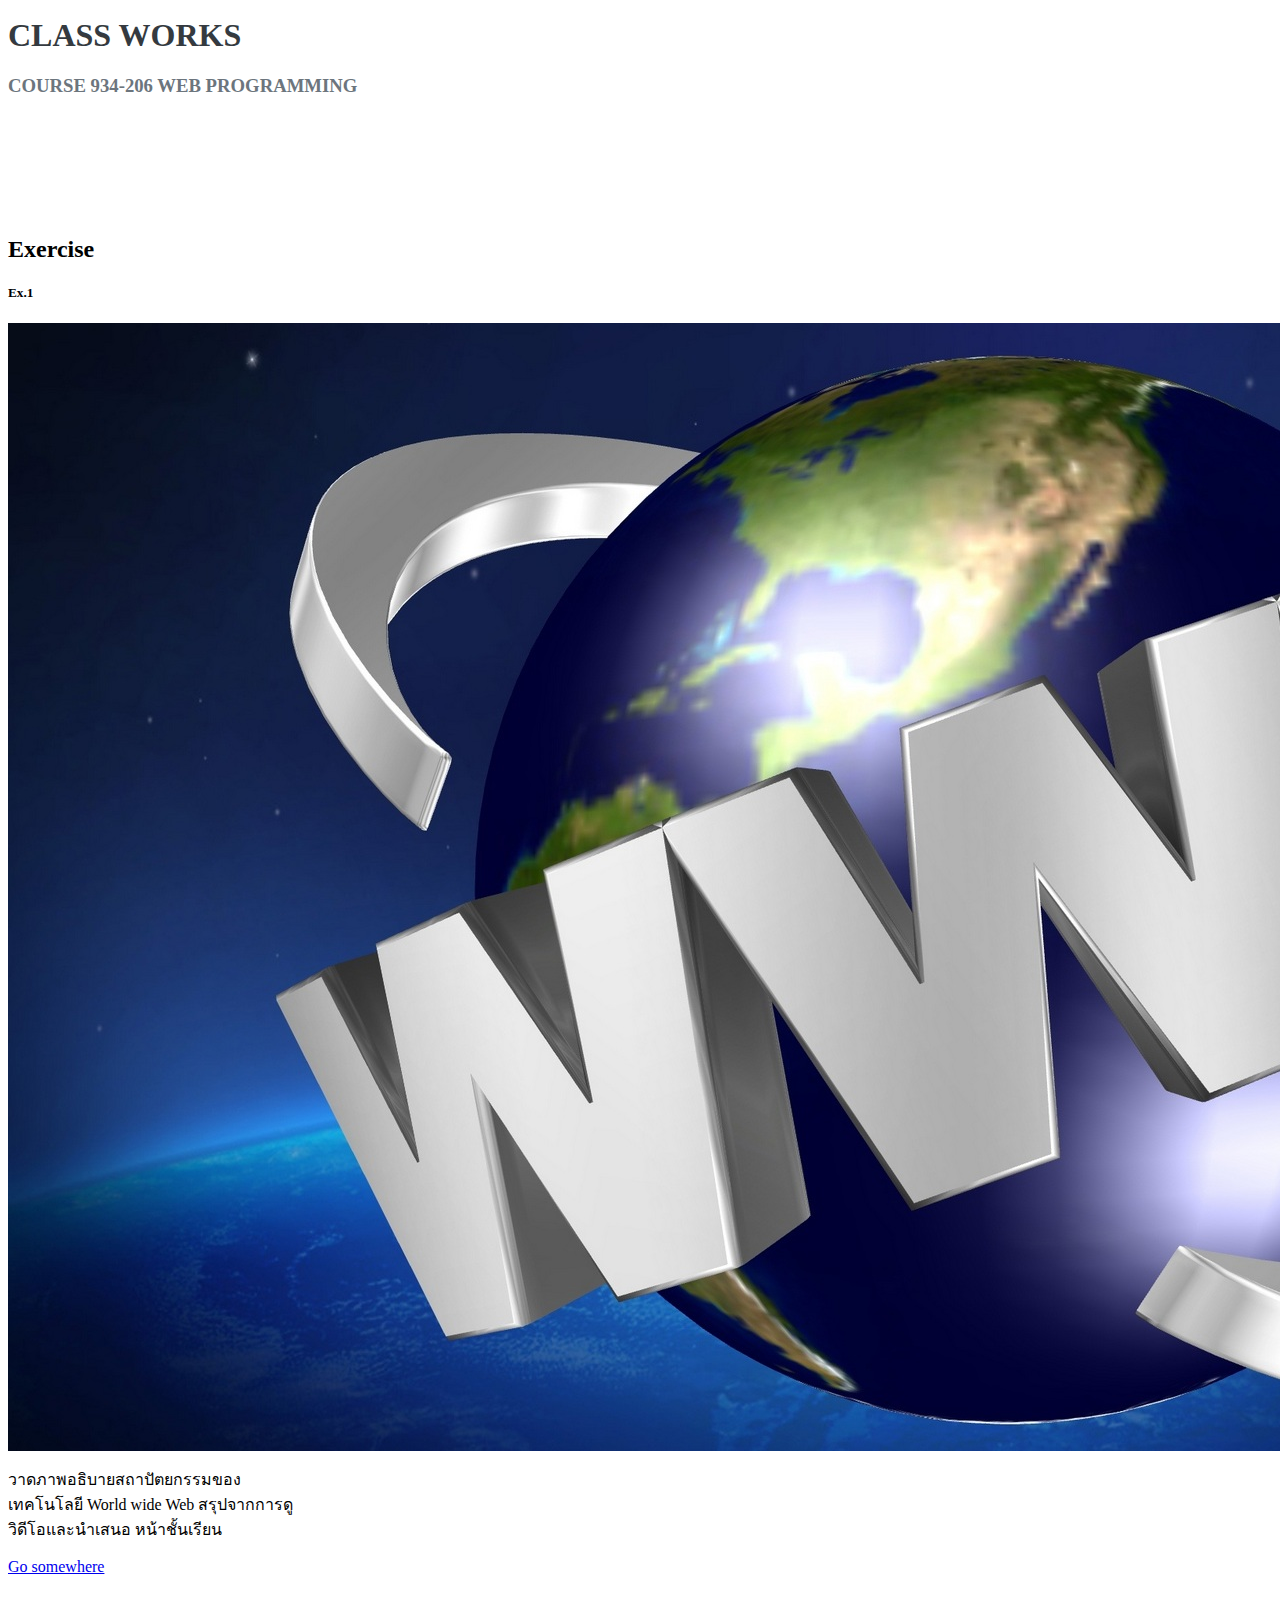
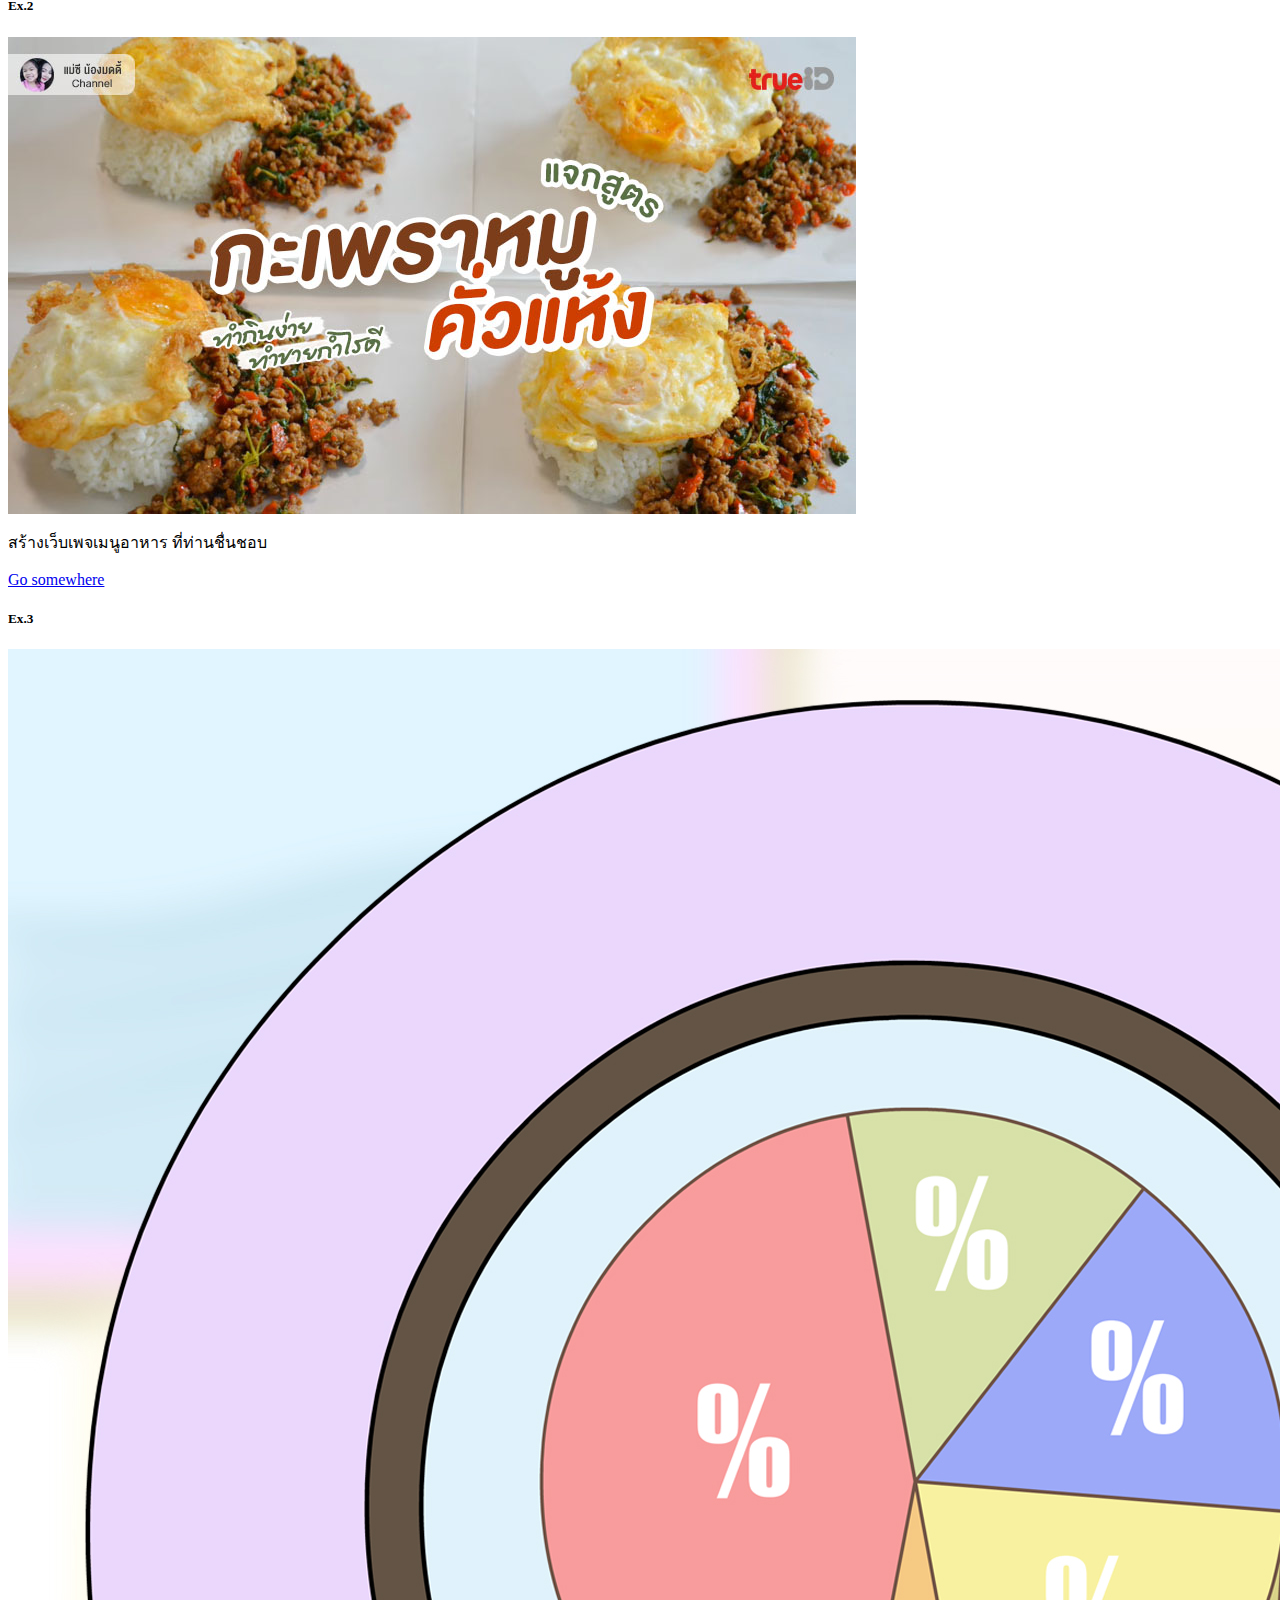
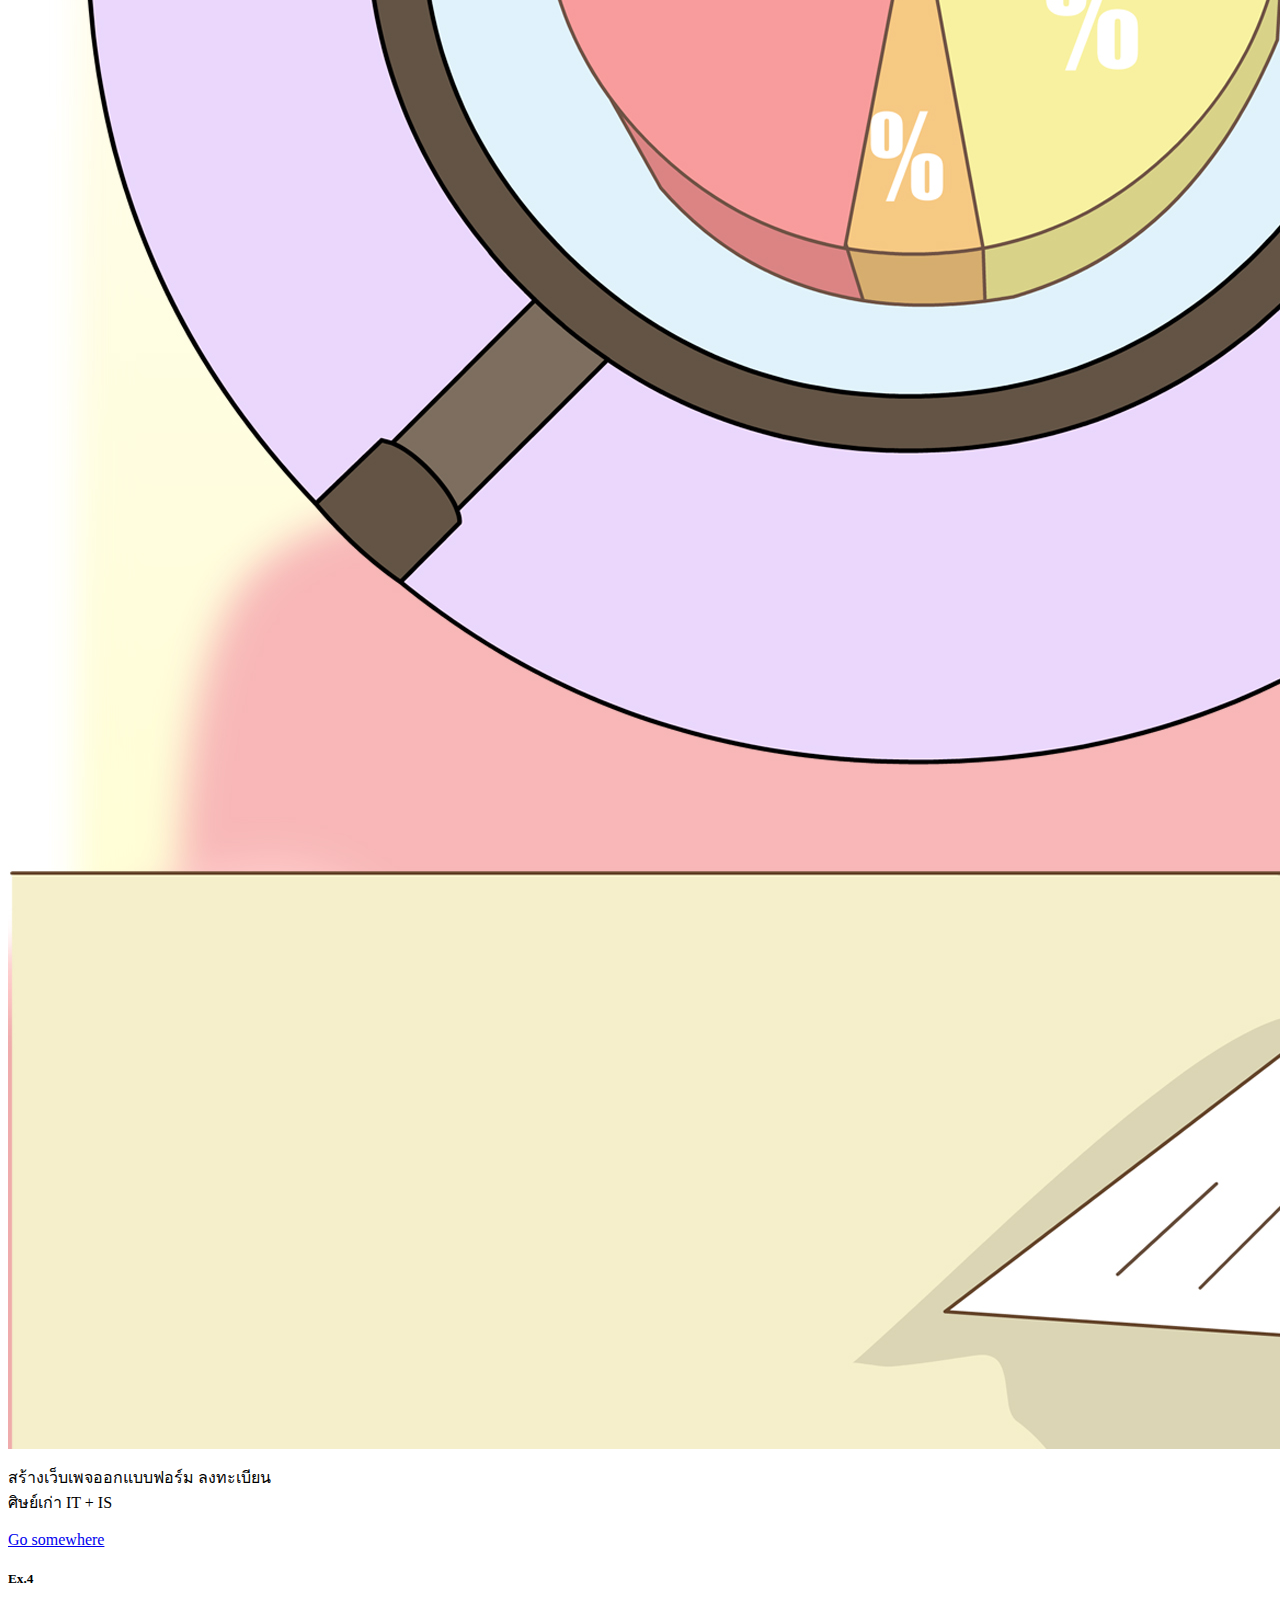
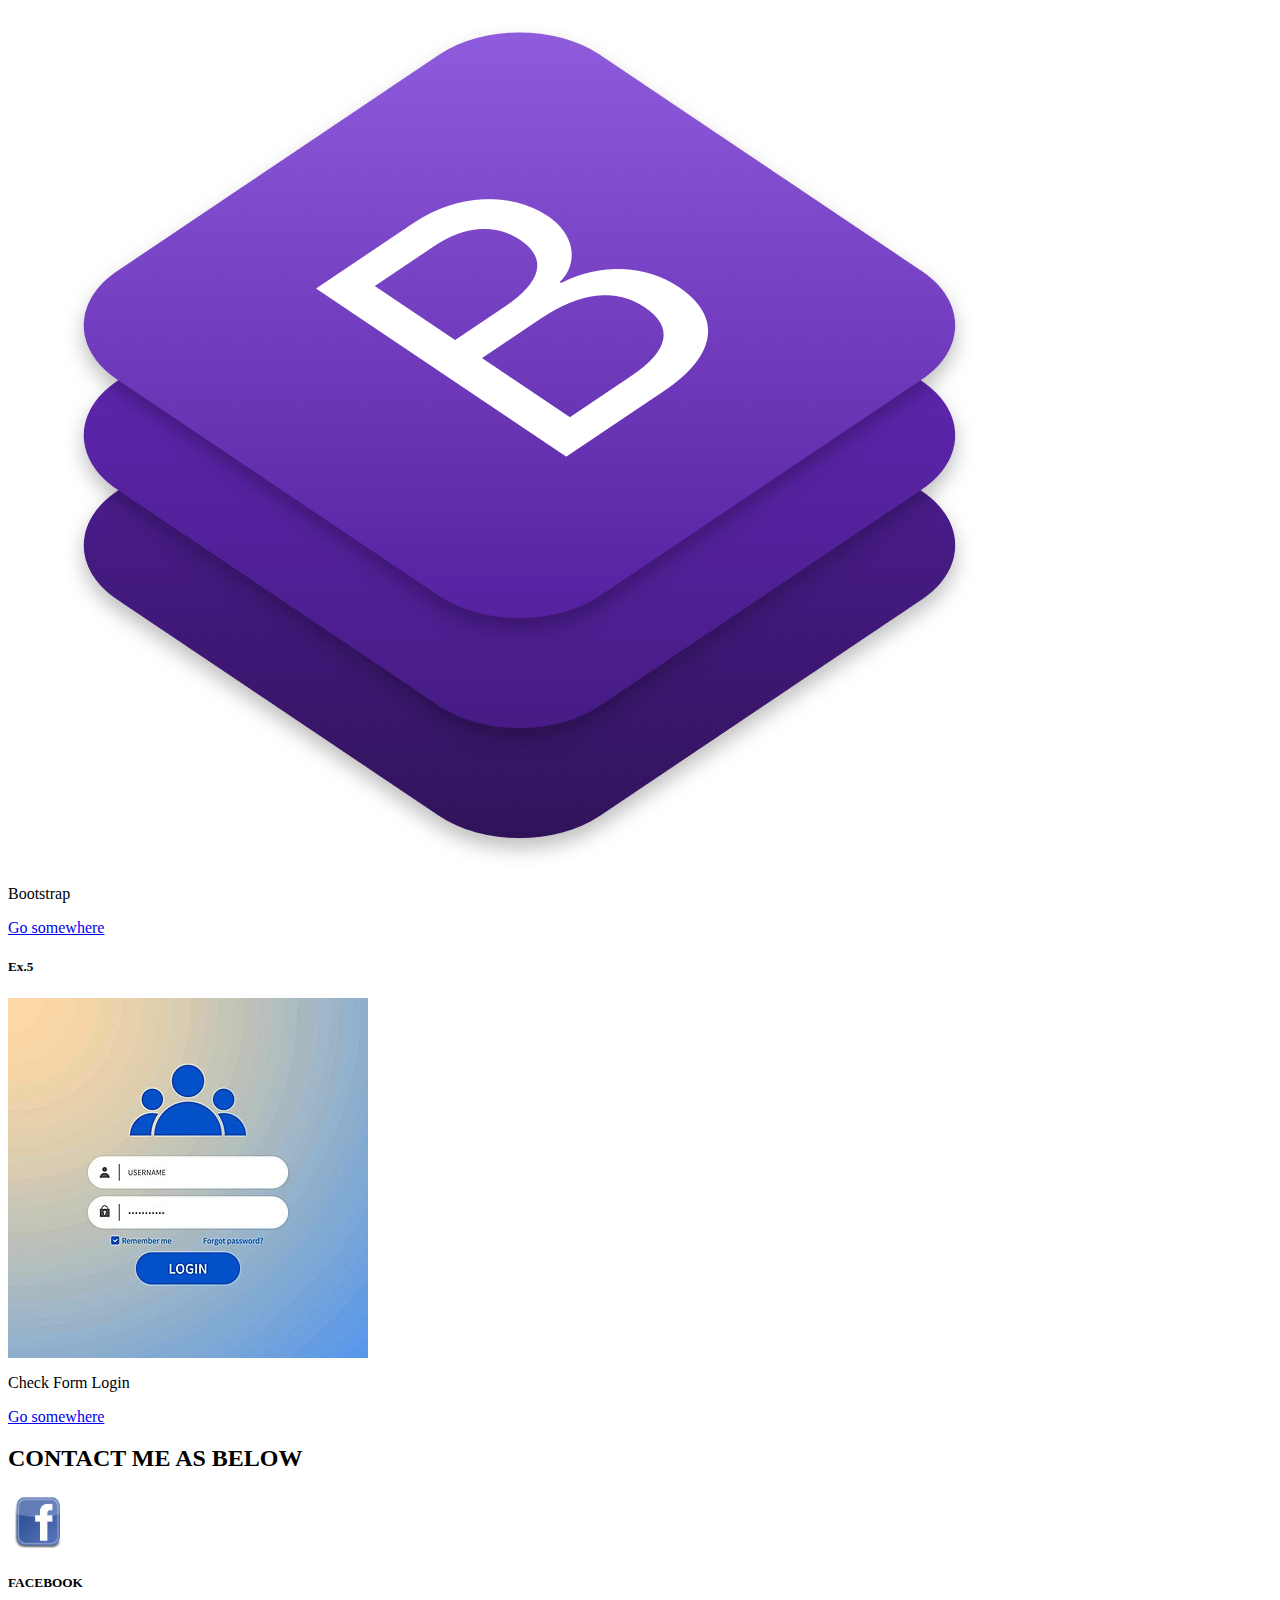
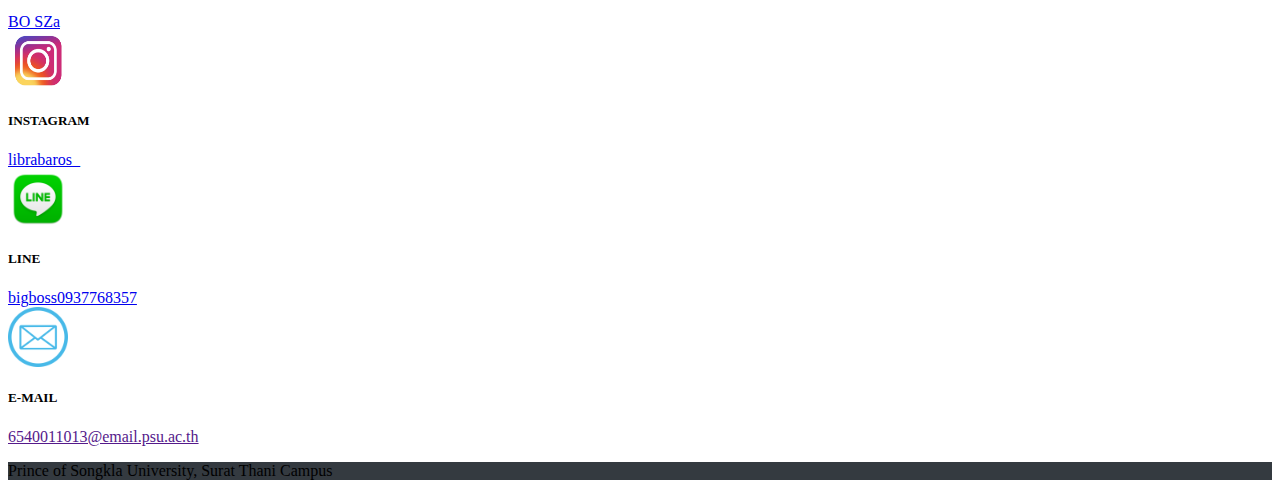
==== commit c3e111e3: "up" ====
--- a/index.html
+++ b/index.html
@@ -10,23 +10,6 @@
     integrity="sha384-C6RzsynM9kWDrMNeT87bh95OGNyZPhcTNXj1NW7RuBCsyN/o0jlpcV8Qyq46cDfL"
     crossorigin="anonymous"></script>
   <link rel="stylesheet" href="Style.css">
-  <style>
-    @media (max-width: 576px) {
-  .pboss{
-    height: auto;
-  }
-  }
-  @media (max-width: 1400px) {
-  .pboss{
-    height: 500px;
-  }
-  }
-  @media (max-width: 1189px) {
-  .pboss{
-    height: auto;
-  }
-  }
-  </style>
 </head>
 
 <body>
@@ -59,7 +42,7 @@
 
     <div class="container">
       <div class="row ">
-        <div class="col-8 d-flex flex-column justify-content-center">
+        <div class="col-lg-8 col-md-8 col-sm-6 d-flex flex-column justify-content-center">
           <h1 class="name">Nutchapon Petrit</h1>
           <h2 class="number">6540011013</h2>
           <p class="content">
@@ -72,7 +55,7 @@
           <p class="content1" id="About">
            <a href="#About" class="btn btn-light" style="width: 150px;">Get To Know Me</a>
         </div>
-        <div class="col-4">
+        <div class="col-lg-4 col-md-4 col-sm-6">
           <img id="myImage" class="pboss img-fluid my-4 py-4" src="image1/Me2.jpg" alt="me">
         </div>
       </div>
@@ -117,7 +100,6 @@
                 <h5 class="card-title text-center fs-2">Ex.1</h5>
                 <img src="image1/world-wide-web-internet.jpg" class="card-img-top" alt="...">
                 <div class="card-body">
-                  <h5 class="card-title">Card title</h5>
                   <p class="card-text">วาดภาพอธิบายสถาปัตยกรรมของ เทคโนโลยี World wide Web สรุปจากการดูวิดีโอและนำเสนอ หน้าชั้นเรียน</p>
                   <a href="https://www.canva.com/design/DAF00Nc8zzk/WJK4zJXhDGCSjMY0PUBh7A/edit?utm_content=DAF00Nc8zzk&utm_campaign=designshare&utm_medium=link2&utm_source=sharebutton" class="btn btn-primary">Go somewhere</a>
                 </div>
@@ -130,7 +112,6 @@
                 <h5 class="card-title text-center fs-2">Ex.2</h5>
                 <img src="image1/ผัดกะเพรา.jpg" class="card-img-top" alt="...">
                 <div class="card-body">
-                  <h5 class="card-title">Card title</h5>
                   <p class="card-text">สร้างเว็บเพจเมนูอาหาร ที่ท่านชื่นชอบ</p>
                   <a href="food.html" class="btn btn-primary">Go somewhere</a>
                 </div>
@@ -143,7 +124,6 @@
                 <h5 class="card-title text-center fs-2">Ex.3</h5>
                 <img src="image1/Form.jpg" class="card-img-top" alt="...">
                 <div class="card-body">
-                  <h5 class="card-title">Card title</h5>
                   <p class="card-text">สร้างเว็บเพจออกแบบฟอร์ม ลงทะเบียนศิษย์เก่า IT + IS</p>
                   <a href="ex_011_013.html" class="btn btn-primary">Go somewhere</a>
                 </div>
@@ -155,7 +135,6 @@
                 <h5 class="card-title text-center fs-2">Ex.4</h5>
                 <img src="image1/bootstrap.png" class="card-img-top" alt="...">
                 <div class="card-body">
-                  <h5 class="card-title">Card title</h5>
                   <p class="card-text">Bootstrap</p>
                   <a href="bootstrap.html" class="btn btn-primary">Go somewhere</a>
                 </div>
@@ -168,7 +147,6 @@
                 <h5 class="card-title text-center fs-2">Ex.5</h5>
                 <img src="image1/login.jpg" class="card-img-top" alt="...">
                 <div class="card-body">
-                  <h5 class="card-title">Card tietl</h5>
                   <p class="card-text">Check Form Login</p>
                   <a href="login.html" class="btn btn-primary">Go somewhere</a>
                 </div>
